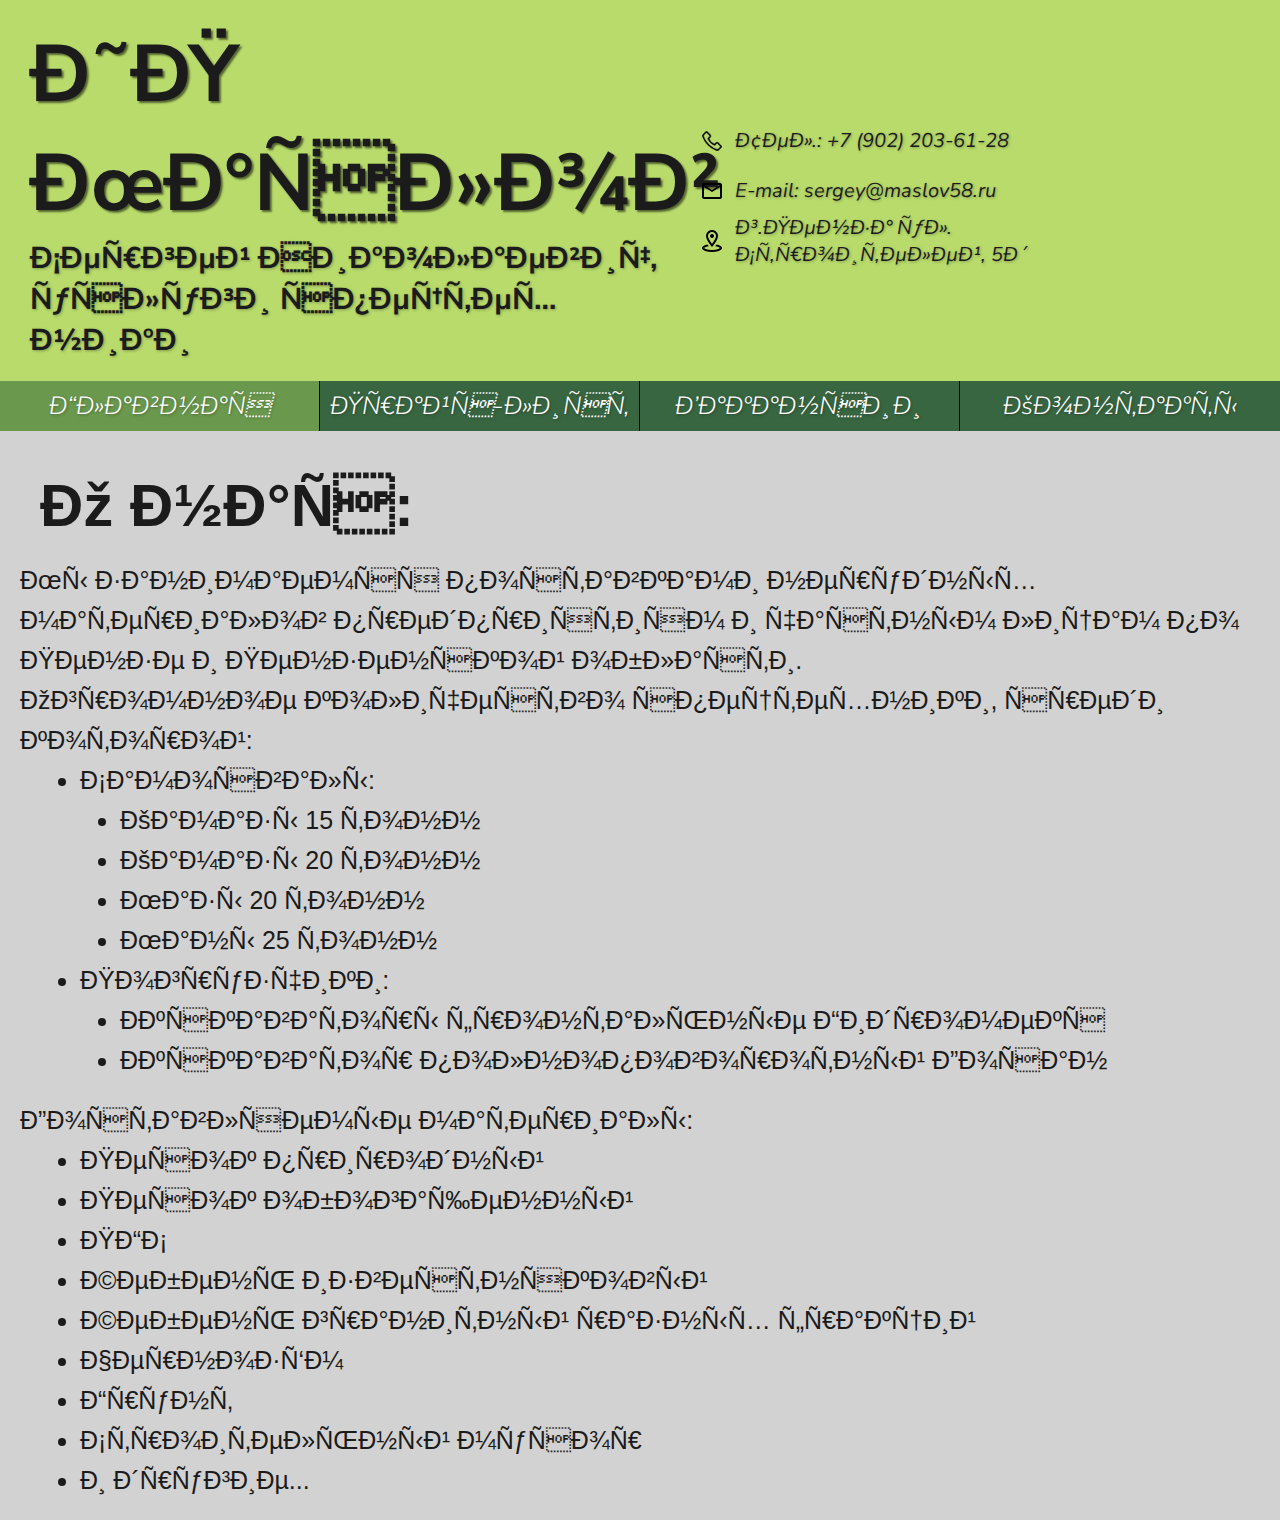
==== CorpWebSite/index.html @ a67df4dc "corp and third" ====
<!DOCTYPE html>
<html lang="ru">
  <head>
    <!-- Yandex.Metrika counter -->
    <script type="text/javascript">
      (function (m, e, t, r, i, k, a) {
        m[i] =
          m[i] ||
          function () {
            (m[i].a = m[i].a || []).push(arguments);
          };
        m[i].l = 1 * new Date();
        for (var j = 0; j < document.scripts.length; j++) {
          if (document.scripts[j].src === r) {
            return;
          }
        }
        (k = e.createElement(t)),
          (a = e.getElementsByTagName(t)[0]),
          (k.async = 1),
          (k.src = r),
          a.parentNode.insertBefore(k, a);
      })(window, document, "script", "https://mc.yandex.ru/metrika/tag.js", "ym");

      ym(92422674, "init", {
        clickmap: true,
        trackLinks: true,
        accurateTrackBounce: true,
        webvisor: true,
      });
    </script>
    <noscript
      ><div>
        <img
          src="https://mc.yandex.ru/watch/92422674"
          style="position: absolute; left: -9999px"
          alt=""
        /></div
    ></noscript>
    <!-- /Yandex.Metrika counter -->
    <link rel="icon" href="resources/icons/favicon.ico" type="image/icon" sizes="any" />
    <link
      rel="icon"
      type="image/png"
      sizes="192x192"
      href="resources/icons/favicon192.png"
    />
    <link href="resources/styles/style.css" rel="stylesheet" type="text/css" />
    <meta charset="utf-8" />
    <title>ИП Маслов</title>
  </head>

  <body>
    <header>
      <div class="contacts">
        <h1>
          <span class="title">ИП Маслов</span>
          <span class="subcontact">Сергей Николаевич, услуги спецтехники</span>
        </h1>
        <address>
          <a href="tel:+79022036128" id="t-phone">Тел.: +7 (902) 203-61-28</a>
          <a href="mailto:sergey@maslov58.ru" id="t-email">E-mail: sergey@maslov58.ru</a>
          <a href="https://yandex.ru/maps/-/CCUCBLbbGA" id="t-marker"
            >г.Пенза ул. Строителей, 5д</a
          >
        </address>
      </div>
      <nav>
        <ul>
          <li><a href="#" onClick="scroll(0,0); return false" id="active">Главная</a></li>
          <li><a href="services/index.html">Прайс-лист</a></li>
          <li><a href="vacansies/index.html">Вакансии</a></li>
          <li><a href="contacts/index.html">Контакты</a></li>
        </ul>
      </nav>
    </header>

    <main>
      <h1>О нас:</h1>
      <p>
        Мы занимаемся поставками нерудных материалов предприятиям и частным лицам по Пензе
        и Пензенской области.
      </p>
      <p>Огромное количество спецтехники, среди которой:</p>
      <ul>
        <li>
          Самосвалы:
          <ul>
            <li>Камазы 15 тонн</li>
            <li>Камазы 20 тонн</li>
            <li>Мазы 20 тонн</li>
            <li>Маны 25 тонн</li>
          </ul>
        </li>
        <li>
          Погрузчики:
          <ul>
            <li>Экскаваторы фронтальные Гидромекс</li>
            <li>Экскаватор полноповоротный Досан</li>
          </ul>
        </li>
      </ul>
      <p>Доставляемые материалы:</p>
      <ul>
        <li>Песок природный</li>
        <li>Песок обогащенный</li>
        <li>ПГС</li>
        <li>Щебень известняковый</li>
        <li>Щебень гранитный разных фракций</li>
        <li>Чернозём</li>
        <li>Грунт</li>
        <li>Строительный мусор</li>
        <li>и другие...</li>
      </ul>
    </main>
    <footer></footer>
  </body>
  <script src="scripts/script.js"></script>
</html>
---- CorpWebSite/resources/styles/style.css ----
@import url('https://fonts.googleapis.com/css2?family=Nunito+Sans:ital,wght@0,700;1,300;1,400&&family=Open+Sans&display=swap');

html {
  font-size: 10px;
  font-family: 'Montserrat', sans-serif;
  /* background: radial-gradient(#ffffff, #d2d2d2); */
  background-color: #d2d2d2;
  color: rgb(27, 27, 27);
}

body {
  margin: 0;
}

header {
  background-color: #b9db6b;
  text-shadow: 1px 1px 3px rgba(0, 0, 0, 0.295);
  margin: 0;
}

header a {
  color: inherit;
  text-decoration: none;
}

header a:hover {
  text-decoration: underline;
}

header .contacts {
  display: flex;
  align-items: center;
  justify-content: space-between;
}

header h1 {
  font-size: 8rem;
  margin: 0;
  padding: 2rem 3rem;
  font-family: 'Nunito Sans', sans-serif;
  font-weight: 700;
  width: 50%;
}

header h1 .title {
  text-shadow: 2px 2px 2px rgba(0, 0, 0, 0.541);
}

header h1 .subcontact {
  display: block;
  font-size: 3rem;
}

header address {
  margin: 0 10rem 0 0;
  font-size: 2rem;
  display: flex;
  flex-direction: column;
  font-family: 'Nunito Sans', sans-serif;
  font-weight: 400;
  font-style: italic;
}

header address a {
  display: flex;
  flex-direction: column;
  justify-content: center;
  height: 5rem;
  padding-left: 3.5rem;
  background-repeat: no-repeat;
  background-size: 2.4rem;
  background-position: left center;
}

header address a#t-phone {
  background-image: url("../icons/phone.png");
}

header address a#t-email {
  background-image: url("../icons/mail.png");
}

header address a#t-marker {
  background-image: url("../icons/marker.png");
}

.header_hidden_ {
  transform: translateY(-100%);
}

nav {
  display: block;
  transition: transform 1s;
  -webkit-transition: transform 1s;
  /* position: sticky; */
  /* top: 0; */
  font-size: 2.5rem;
  /* margin: 0 0 1rem 0; */
  margin: 0;
  font-family: 'Nunito Sans', sans-serif;
  font-weight: 300;
  font-style: italic;
}

nav ul {
  padding: 0;
  margin: 0;
  list-style-type: none;
  display: inline-block;
  width: 100%;
  font-size: 0;
}

nav li {
  margin: 0;
  font-size: 2.5rem;
  display: inline-block;
  text-align: center;
  width: calc(25% - 1px);
  border-right: 1px solid #000;
}

nav li:last-child {
  width: 25%;
  border: 0;
}

/*     Активная вкдадка*/
nav a#active {
  background: #6A994E;
  color: white;
}

nav a {
  margin: 0;
  outline: none;
  display: inline-block;
  line-height: 2;
  width: 100%;
  text-decoration: none;
}

nav a:last-child {
  border: 0;
}

nav a:link,
nav a:visited,
nav a:focus {
  background: #386641;
  color: rgb(255, 255, 255);
}

/* /------- Конец основного верхнего блока*/


.form_map {
  width: 100%;
  display: flex;
  flex-direction: row;
  justify-content: space-around;
  align-items: stretch;
}

.form_map .map {
  border: 2px solid rgba(0, 0, 0, 0.4);
  border: 2px solid rgba(38, 66, 41, 0.6);
  border-radius: 2rem;
  -webkit-border-radius: 2rem;
  -moz-border-radius: 2rem;
  -ms-border-radius: 2rem;
  -o-border-radius: 2rem;
  width: 40%;
}

.form_map iframe {
  border: none;
  border-radius: 2rem;
  -webkit-border-radius: 2rem;
  -moz-border-radius: 2rem;
  -ms-border-radius: 2rem;
  -o-border-radius: 2rem;
  width: 100%;
  height: 100%;
}

.form {
  width: calc(40% - 6rem);
  padding: 1rem 3rem;
  border: 2px solid rgba(0, 0, 0, 0.4);
  border: 2px solid rgba(38, 66, 41, 0.6);
  border-radius: 2rem;
  -webkit-border-radius: 2rem;
  -moz-border-radius: 2rem;
  -ms-border-radius: 2rem;
  -o-border-radius: 2rem;
}

.form form {
  display: flex;
  flex-direction: column;
  align-items: center;
  justify-content: space-around;
}

.form form h1 {
  font-family: 'Nunito Sans', sans-serif;
  font-size: 4rem;
}

.form form label {
  font-family: 'Nunito Sans', sans-serif;
  font-size: 3rem;
  margin-bottom: 0.5rem;
  align-self: flex-start;
}

.warning_name {
  font-size: 2rem;
  align-self: flex-start;
  margin: 1rem;
  font-family: 'Nunito Sans', sans-serif;
}

.hid {
  text-decoration: underline red;
}

.suc {
  align-self: center;
  font-size: 3rem;
}

.form form input,
.form form textarea {
  font-family: 'Open Sans', sans-serif;
  font-size: 2rem;
  padding: 0.5rem 1rem;
  width: 100%;
  margin-bottom: 2rem;
  border: 2px solid rgba(0, 0, 0, 0.3);
  border-radius: 1rem;
  -webkit-border-radius: 1rem;
  -moz-border-radius: 1rem;
  -ms-border-radius: 1rem;
  -o-border-radius: 1rem;
}

.form form textarea {
  resize: none;
  scrollbar-width: none;
  height: 15rem;
}

.form form input[type=submit] {
  line-height: 2;
  font-size: 3rem;
  padding: 0rem 1rem;
  border: none;
  background-color: #386641;
  color: white;
  border-radius: 1rem;
  -webkit-border-radius: 1rem;
  -moz-border-radius: 1rem;
  -ms-border-radius: 1rem;
  -o-border-radius: 1rem;
}

.form form input[type=submit]:active {
  background-color: #1C3321;
  box-shadow: -5px -5px 2px #000;
  margin-top: 5px;
  transform: translate(0, 0.25rem);
  -webkit-transform: translate(0, 0.25rem);
  -moz-transform: translate(0, 0.25rem);
  -ms-transform: translate(0, 0.25rem);
  -o-transform: translate(0, 0.25rem);
}

@media screen and (orientation:portrait) {

  .fm_outer {
    display: flex;
    justify-content: center;
  }

  .form_map {
    flex-direction: column;
    width: 90%;
    justify-content: stretch;
  }

  .form_map .map,
  .form_map .form {
    box-sizing: border-box;
    width: 100%;
    margin: 3rem 0;
  }

  .form_map .map {
    order: 2;
    height: 35vh;
  }

  .form_map .form {
    order: 1;
  }

  .form form input,
  .form form textarea,
  .form form label,
  .form form input[type=submit] {
    font-size: 3rem;
  }

  #warning_name {
    font-size: 2rem;
  }

  .form form input[type=submit] {
    margin: 2rem;
    padding: 0 2rem;
  }
}

main {
  font-size: 2.5rem;
  padding: 0;
  display: block;
  /* margin-top: 4rem; */
  margin: 2rem;
}

main h1 {
  display: inline-block;
  margin: 1rem;
  padding: 1rem;
  font-size: 6rem;
  padding-top: 1rem;
}

main p {
  line-height: 1.6;
  margin: 0;
}

main>ul {
  margin: 0 0 2rem 6rem;
  padding: 0;
}

main ul {
  list-style-type: disc;
  /* list-style-position: inside; */
}

main li {
  line-height: 1.6;
}

footer {
  margin-top: 1rem;
}
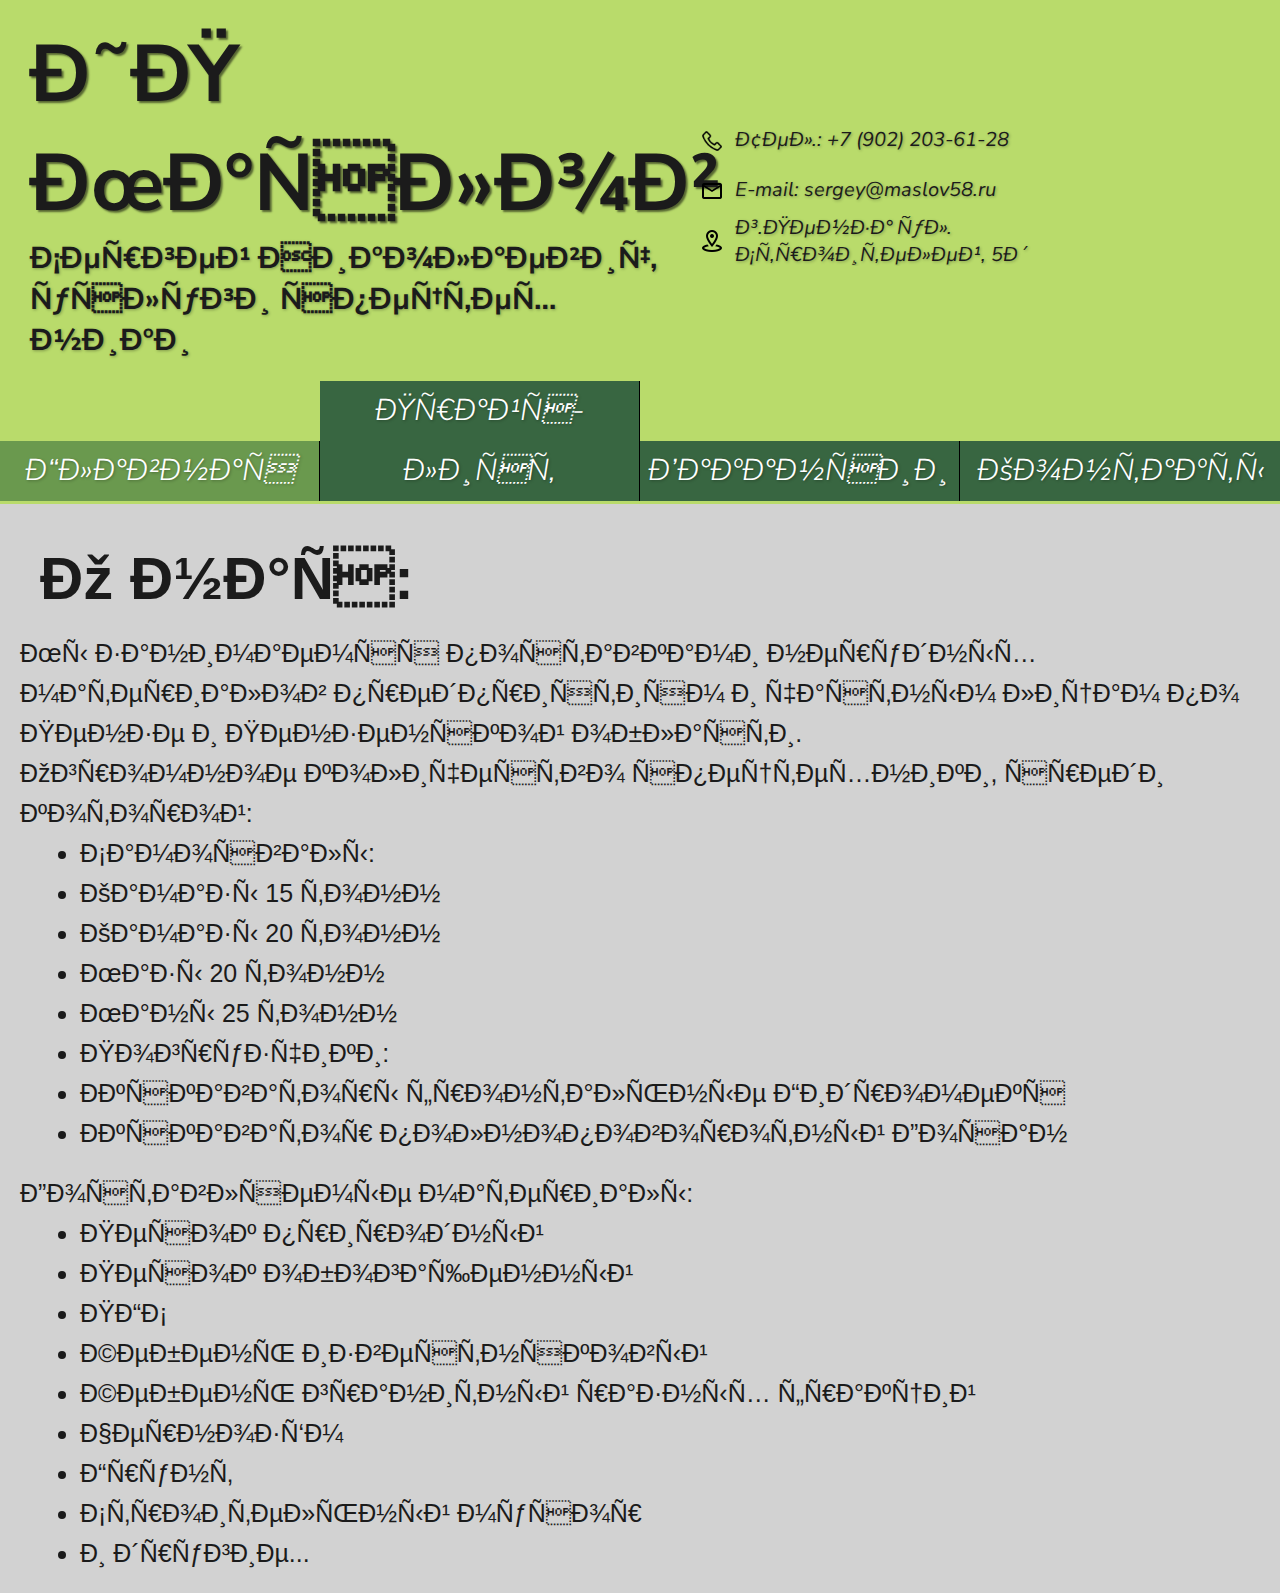
==== commit 854c7aa4: "a littl for corp" ====
--- a/CorpWebSite/index.html
+++ b/CorpWebSite/index.html
@@ -53,24 +53,40 @@
   <body>
     <header>
       <div class="contacts">
-        <h1>
-          <span class="title">ИП Маслов</span>
-          <span class="subcontact">Сергей Николаевич, услуги спецтехники</span>
-        </h1>
+        <a href="#" onClick="scroll(0,0); return false" id="active">
+          <h1>
+            <span class="title">ИП Маслов</span>
+            <span class="subcontact">Сергей Николаевич, услуги спецтехники</span>
+          </h1>
+        </a>
         <address>
-          <a href="tel:+79022036128" id="t-phone">Тел.: +7 (902) 203-61-28</a>
-          <a href="mailto:sergey@maslov58.ru" id="t-email">E-mail: sergey@maslov58.ru</a>
-          <a href="https://yandex.ru/maps/-/CCUCBLbbGA" id="t-marker"
+          <a href="tel:+79022036128" id="t-phone" target="_blank"
+            >Тел.: +7 (902) 203-61-28</a
+          >
+          <a href="mailto:sergey@maslov58.ru" id="t-email" target="_blank"
+            >E-mail: sergey@maslov58.ru</a
+          >
+          <a href="https://yandex.ru/maps/-/CCUCBLbbGA" id="t-marker" target="_blank"
             >г.Пенза ул. Строителей, 5д</a
           >
         </address>
       </div>
       <nav>
         <ul>
-          <li><a href="#" onClick="scroll(0,0); return false" id="active">Главная</a></li>
-          <li><a href="services/index.html">Прайс-лист</a></li>
-          <li><a href="vacansies/index.html">Вакансии</a></li>
-          <li><a href="contacts/index.html">Контакты</a></li>
+          <li>
+            <a href="#" onClick="scroll(0,0); return false" id="active"
+              ><span>Главная</span></a
+            >
+          </li>
+          <li>
+            <a href="services/index.html"><span>Прайс-лист</span></a>
+          </li>
+          <li>
+            <a href="vacansies/index.html"><span>Вакансии</span></a>
+          </li>
+          <li>
+            <a href="contacts/index.html"><span>Контакты</span></a>
+          </li>
         </ul>
       </nav>
     </header>
@@ -115,5 +131,6 @@
     </main>
     <footer></footer>
   </body>
-  <script src="scripts/script.js"></script>
+  <script defer src="resources/scripts/jquery-3.6.3.min.js"></script>
+  <script src="resources/scripts/script.js"></script>
 </html>
--- a/CorpWebSite/resources/styles/style.css
+++ b/CorpWebSite/resources/styles/style.css
@@ -3,28 +3,27 @@
 html {
   font-size: 10px;
   font-family: 'Montserrat', sans-serif;
-  /* background: radial-gradient(#ffffff, #d2d2d2); */
   background-color: #d2d2d2;
   color: rgb(27, 27, 27);
-}
-
-body {
+  cursor: default;
+}
+
+* {
   margin: 0;
-}
+  padding: 0;
+}
+
+a {
+  color: inherit;
+  text-decoration: none;
+}
+
+/*############################################################################-----------header-----------*/
 
 header {
   background-color: #b9db6b;
   text-shadow: 1px 1px 3px rgba(0, 0, 0, 0.295);
-  margin: 0;
-}
-
-header a {
-  color: inherit;
-  text-decoration: none;
-}
-
-header a:hover {
-  text-decoration: underline;
+  cursor: default;
 }
 
 header .contacts {
@@ -33,26 +32,29 @@
   justify-content: space-between;
 }
 
-header h1 {
+header .contacts>a {
   font-size: 8rem;
-  margin: 0;
   padding: 2rem 3rem;
   font-family: 'Nunito Sans', sans-serif;
   font-weight: 700;
   width: 50%;
 }
 
-header h1 .title {
+header .contacts>a * {
+  all: unset;
+}
+
+header .contacts h1 .title {
   text-shadow: 2px 2px 2px rgba(0, 0, 0, 0.541);
 }
 
-header h1 .subcontact {
+header .contacts h1 .subcontact {
   display: block;
   font-size: 3rem;
 }
 
 header address {
-  margin: 0 10rem 0 0;
+  margin-right: 10rem;
   font-size: 2rem;
   display: flex;
   flex-direction: column;
@@ -70,6 +72,26 @@
   background-repeat: no-repeat;
   background-size: 2.4rem;
   background-position: left center;
+  position: relative;
+  overflow: hidden;
+}
+
+header address a::after {
+  content: '';
+  bottom: 0;
+  left: 0;
+  width: 100%;
+  height: 0.2rem;
+  background-color: #172b1b;
+  opacity: 0;
+  transition: opacity 300ms, transform 300ms;
+  transform: translate3d(-100%, 0, 0);
+}
+
+header address a:hover::after,
+header address a:focus::after {
+  transform: translate3d(0, 0, 0);
+  opacity: 1;
 }
 
 header address a#t-phone {
@@ -84,36 +106,24 @@
   background-image: url("../icons/marker.png");
 }
 
-.header_hidden_ {
-  transform: translateY(-100%);
-}
+/*############################################################################------------nav------------*/
 
 nav {
   display: block;
-  transition: transform 1s;
-  -webkit-transition: transform 1s;
-  /* position: sticky; */
-  /* top: 0; */
-  font-size: 2.5rem;
-  /* margin: 0 0 1rem 0; */
-  margin: 0;
   font-family: 'Nunito Sans', sans-serif;
   font-weight: 300;
   font-style: italic;
+  border-bottom: 3px solid #b9db6b;
 }
 
 nav ul {
-  padding: 0;
-  margin: 0;
   list-style-type: none;
-  display: inline-block;
   width: 100%;
   font-size: 0;
 }
 
 nav li {
-  margin: 0;
-  font-size: 2.5rem;
+  font-size: 3rem;
   display: inline-block;
   text-align: center;
   width: calc(25% - 1px);
@@ -123,12 +133,6 @@
 nav li:last-child {
   width: 25%;
   border: 0;
-}
-
-/*     Активная вкдадка*/
-nav a#active {
-  background: #6A994E;
-  color: white;
 }
 
 nav a {
@@ -138,6 +142,12 @@
   line-height: 2;
   width: 100%;
   text-decoration: none;
+  color: white;
+}
+
+nav a#active {
+  background: #6A994E;
+  cursor: default;
 }
 
 nav a:last-child {
@@ -146,13 +156,20 @@
 
 nav a:link,
 nav a:visited,
-nav a:focus {
+nav a:focus,
+nav a:active {
+  text-decoration: none;
   background: #386641;
-  color: rgb(255, 255, 255);
-}
-
-/* /------- Конец основного верхнего блока*/
-
+  background: linear-gradient(currentColor 0 0) #386641 bottom /var(--d, 0) 3px no-repeat;
+  transition: background-size 0.5s;
+}
+
+nav a:hover,
+nav a#active {
+  --d: 100%;
+}
+
+/*############################################################################------------block form and map------------*/
 
 .form_map {
   width: 100%;
@@ -162,8 +179,9 @@
   align-items: stretch;
 }
 
+/*map*/
+
 .form_map .map {
-  border: 2px solid rgba(0, 0, 0, 0.4);
   border: 2px solid rgba(38, 66, 41, 0.6);
   border-radius: 2rem;
   -webkit-border-radius: 2rem;
@@ -184,10 +202,11 @@
   height: 100%;
 }
 
+/*form*/
+
 .form {
   width: calc(40% - 6rem);
   padding: 1rem 3rem;
-  border: 2px solid rgba(0, 0, 0, 0.4);
   border: 2px solid rgba(38, 66, 41, 0.6);
   border-radius: 2rem;
   -webkit-border-radius: 2rem;
@@ -216,14 +235,15 @@
 }
 
 .warning_name {
-  font-size: 2rem;
   align-self: flex-start;
   margin: 1rem;
   font-family: 'Nunito Sans', sans-serif;
+  font-size: 2rem;
 }
 
 .hid {
   text-decoration: underline red;
+  text-underline-position: under;
 }
 
 .suc {
@@ -253,28 +273,30 @@
 }
 
 .form form input[type=submit] {
+  cursor: pointer;
   line-height: 2;
   font-size: 3rem;
   padding: 0rem 1rem;
-  border: none;
-  background-color: #386641;
   color: white;
+  border: 2px solid rgba(38, 66, 41, 0.6);
   border-radius: 1rem;
   -webkit-border-radius: 1rem;
   -moz-border-radius: 1rem;
   -ms-border-radius: 1rem;
   -o-border-radius: 1rem;
-}
-
-.form form input[type=submit]:active {
-  background-color: #1C3321;
-  box-shadow: -5px -5px 2px #000;
-  margin-top: 5px;
-  transform: translate(0, 0.25rem);
-  -webkit-transform: translate(0, 0.25rem);
-  -moz-transform: translate(0, 0.25rem);
-  -ms-transform: translate(0, 0.25rem);
-  -o-transform: translate(0, 0.25rem);
+  background: linear-gradient(white, white), #386641;
+  background-repeat: no-repeat, repeat;
+  background-size: 0% 3px, 100% 100%;
+  background-position: 50% 100%, center center;
+  transition: background-size .5s ease;
+  -webkit-transition: background-size .5s ease;
+  -moz-transition: background-size .5s ease;
+  -ms-transition: background-size .5s ease;
+  -o-transition: background-size .5s ease;
+}
+
+.form form input[type=submit]:hover {
+  background-size: 100% 3px, 100% 100%;
 }
 
 @media screen and (orientation:portrait) {
@@ -323,11 +345,11 @@
   }
 }
 
+/*############################################################################-----------main----------*/
+
 main {
   font-size: 2.5rem;
-  padding: 0;
   display: block;
-  /* margin-top: 4rem; */
   margin: 2rem;
 }
 
@@ -339,24 +361,24 @@
   padding-top: 1rem;
 }
 
-main p {
+main p,
+main li {
   line-height: 1.6;
-  margin: 0;
 }
 
 main>ul {
   margin: 0 0 2rem 6rem;
-  padding: 0;
+}
+
+main ul>ul {
+  margin-left: 2rem;
 }
 
 main ul {
   list-style-type: disc;
-  /* list-style-position: inside; */
-}
-
-main li {
-  line-height: 1.6;
-}
+}
+
+/*############################################################################---------footer------------*/
 
 footer {
   margin-top: 1rem;
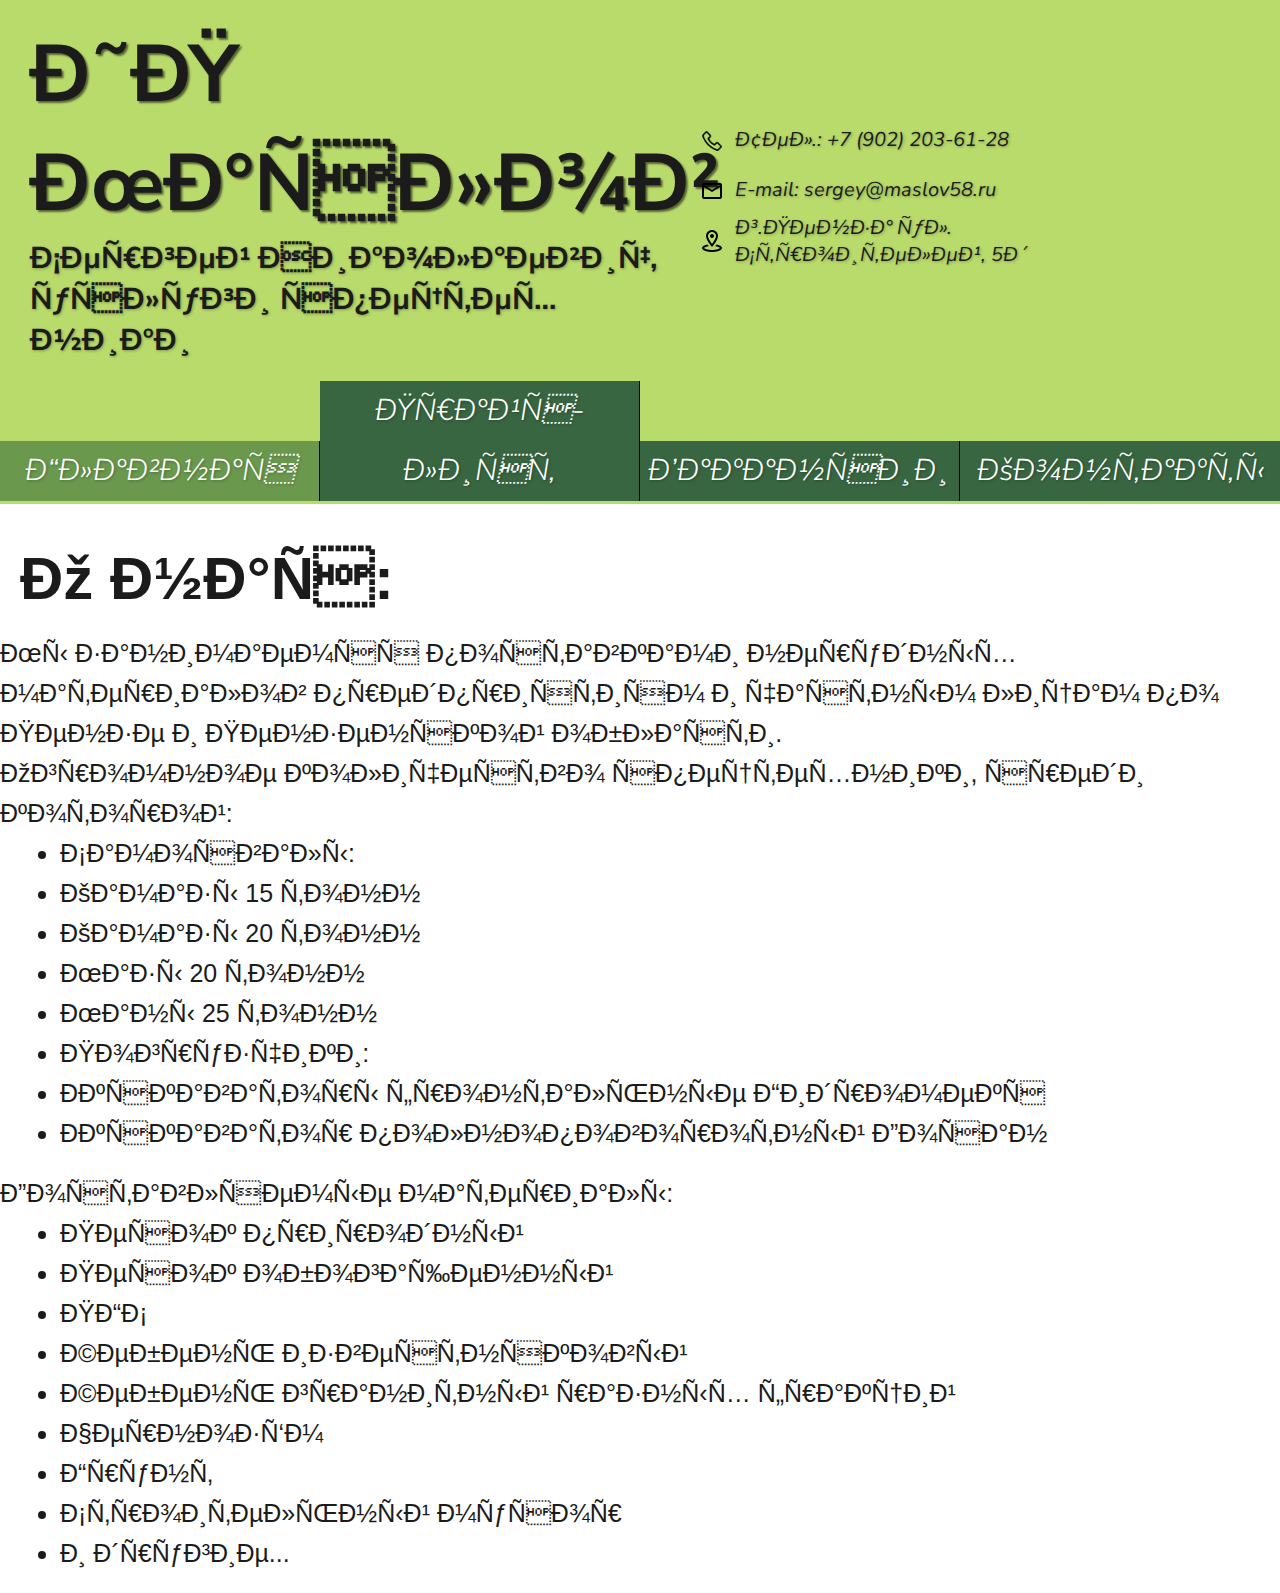
==== commit 6a43009c: "corp for seo" ====
--- a/CorpWebSite/index.html
+++ b/CorpWebSite/index.html
@@ -38,16 +38,14 @@
         /></div
     ></noscript>
     <!-- /Yandex.Metrika counter -->
-    <link rel="icon" href="resources/icons/favicon.ico" type="image/icon" sizes="any" />
-    <link
-      rel="icon"
-      type="image/png"
-      sizes="192x192"
-      href="resources/icons/favicon192.png"
-    />
+    <link rel="icon" href="resources/icons/favicon.ico" type="image/x-icon" />
     <link href="resources/styles/style.css" rel="stylesheet" type="text/css" />
     <meta charset="utf-8" />
     <title>ИП Маслов</title>
+    <meta
+      name="description"
+      content="ИП Маслов. Мы уже более 20 лет занимаемся поставками нерудных материалов предприятиям и частным лицам по Пензе и Пензенской области. 🚚"
+    />
   </head>
 
   <body>
--- a/CorpWebSite/resources/styles/style.css
+++ b/CorpWebSite/resources/styles/style.css
@@ -4,6 +4,7 @@
   font-size: 10px;
   font-family: 'Montserrat', sans-serif;
   background-color: #d2d2d2;
+  background-color: white;
   color: rgb(27, 27, 27);
   cursor: default;
 }
@@ -205,6 +206,7 @@
 /*form*/
 
 .form {
+  background-color: #ebebeb;
   width: calc(40% - 6rem);
   padding: 1rem 3rem;
   border: 2px solid rgba(38, 66, 41, 0.6);
@@ -350,7 +352,8 @@
 main {
   font-size: 2.5rem;
   display: block;
-  margin: 2rem;
+  margin: 2rem auto;
+  max-width: 150rem;
 }
 
 main h1 {
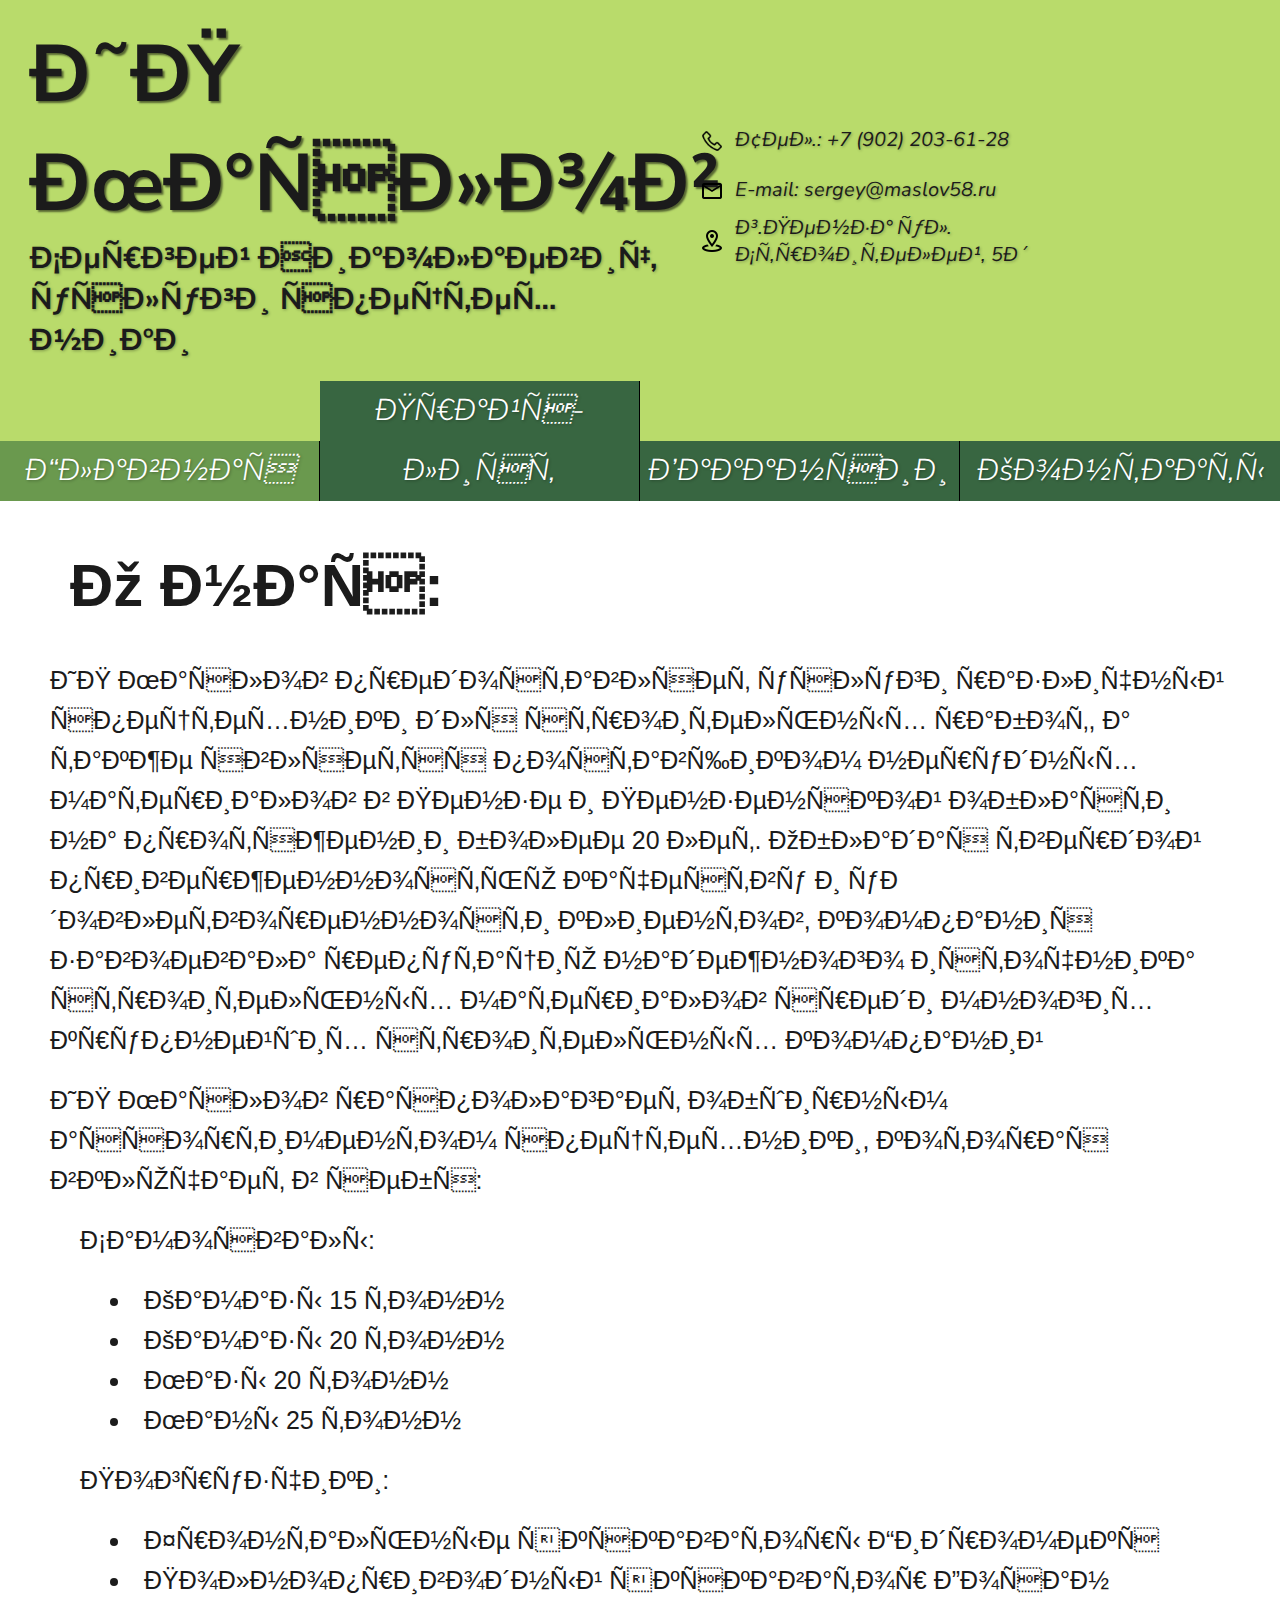
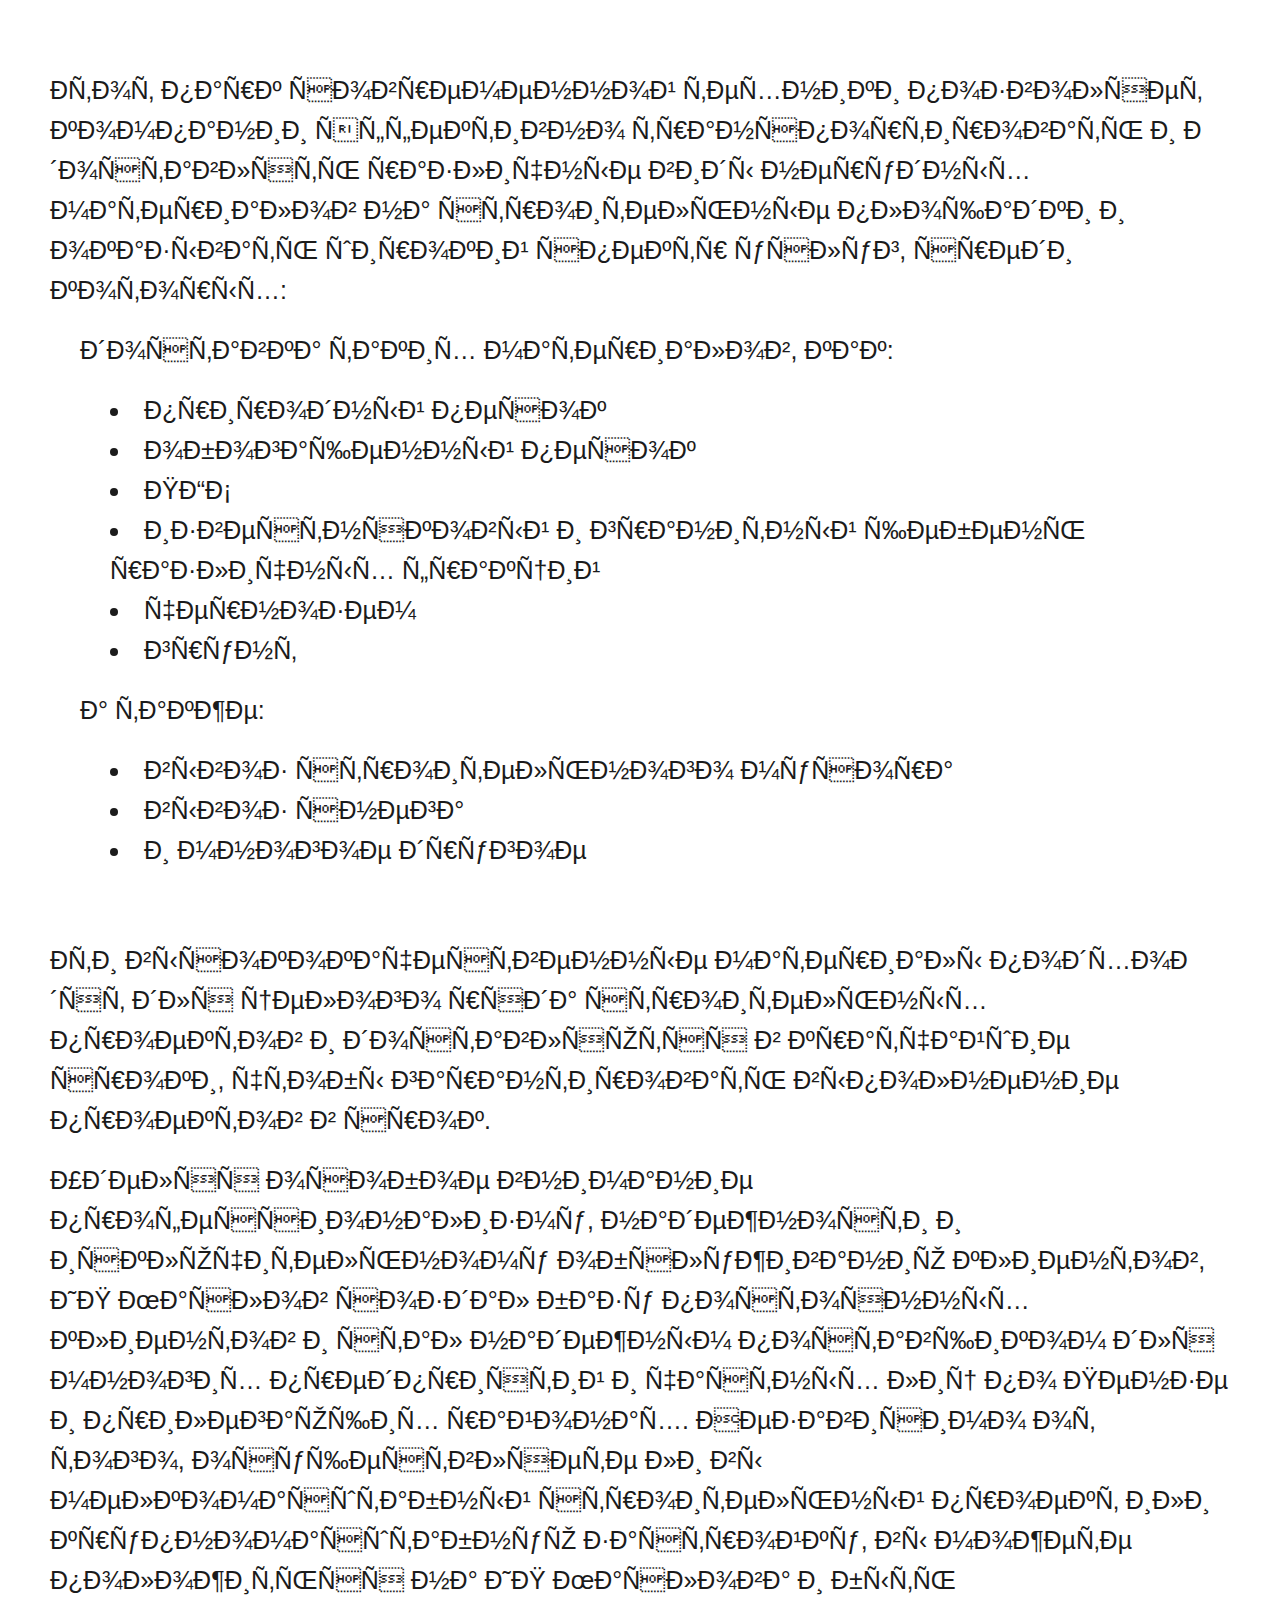
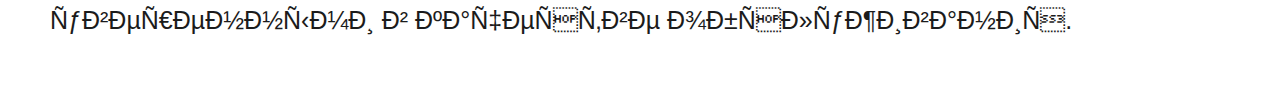
==== commit ccddfca8: "1" ====
--- a/CorpWebSite/index.html
+++ b/CorpWebSite/index.html
@@ -90,42 +90,92 @@
     </header>
 
     <main>
-      <h1>О нас:</h1>
-      <p>
-        Мы занимаемся поставками нерудных материалов предприятиям и частным лицам по Пензе
-        и Пензенской области.
-      </p>
-      <p>Огромное количество спецтехники, среди которой:</p>
-      <ul>
-        <li>
-          Самосвалы:
+      <div class="first-section">
+        <section>
+          <h1>О нас:</h1>
+          <p>
+            ИП Маслов предоставляет услуги различный спецтехники для строительных работ, а
+            также является поставщиком нерудных материалов в Пензе и Пензенской области на
+            протяжении более 20 лет. Обладая твердой приверженностью качеству и
+            удовлетворенности клиентов, компания завоевала репутацию надежного источника
+            строительных материалов среди многих крупнейших строительных компаний
+          </p>
+          <p>
+            ИП Маслов располагает обширным ассортиментом спецтехники, которая включает в
+            себя:
+          </p>
           <ul>
-            <li>Камазы 15 тонн</li>
-            <li>Камазы 20 тонн</li>
-            <li>Мазы 20 тонн</li>
-            <li>Маны 25 тонн</li>
+            <li>
+              Самосвалы:
+              <ul>
+                <li>Камазы 15 тонн</li>
+                <li>Камазы 20 тонн</li>
+                <li>Мазы 20 тонн</li>
+                <li>Маны 25 тонн</li>
+              </ul>
+            </li>
+            <li>
+              Погрузчики:
+              <ul>
+                <li>Фронтальные экскаваторы Гидромекс</li>
+                <li>Полноприводный экскаватор Досан</li>
+              </ul>
+            </li>
           </ul>
-        </li>
-        <li>
-          Погрузчики:
-          <ul>
-            <li>Экскаваторы фронтальные Гидромекс</li>
-            <li>Экскаватор полноповоротный Досан</li>
-          </ul>
-        </li>
-      </ul>
-      <p>Доставляемые материалы:</p>
-      <ul>
-        <li>Песок природный</li>
-        <li>Песок обогащенный</li>
-        <li>ПГС</li>
-        <li>Щебень известняковый</li>
-        <li>Щебень гранитный разных фракций</li>
-        <li>Чернозём</li>
-        <li>Грунт</li>
-        <li>Строительный мусор</li>
-        <li>и другие...</li>
-      </ul>
+        </section>
+        <img src="resources/images/liftloader-truck.png" hidden />
+      </div>
+      <section>
+        <p>
+          Этот парк современной техники позволяет компании эффективно транспортировать и
+          доставлять различные виды нерудных материалов на строительные площадки и
+          оказывать широкий спектр услуг, среди которых:
+        </p>
+        <ul>
+          <li>
+            доставка таких материалов, как:
+            <!-- <ul>
+              <li>природного песка</li>
+              <li>обогащенного песка</li>
+              <li>ПГС</li>
+              <li>известнякового и гранитного щебня различных фракций</li>
+              <li>чернозема</li>
+              <li>грунта</li>
+            </ul> -->
+            <ul>
+              <li>природный песок</li>
+              <li>обогащенный песок</li>
+              <li>ПГС</li>
+              <li>известняковый и гранитный щебень различных фракций</li>
+              <li>чернозем</li>
+              <li>грунт</li>
+            </ul>
+          </li>
+          <li>
+            а также:
+            <ul>
+              <li>вывоз строительного мусора</li>
+              <li>вывоз снега</li>
+              <li>и многое другое</li>
+            </ul>
+          </li>
+        </ul>
+      </section>
+      <section>
+        <p>
+          Эти высококачественные материалы подходят для целого ряда строительных проектов
+          и доставляются в кратчайшие сроки, чтобы гарантировать выполнение проектов в
+          срок.
+        </p>
+        <p>
+          Уделяя особое внимание профессионализму, надежности и исключительному
+          обслуживанию клиентов, ИП Маслов создал базу постоянных клиентов и стал надежным
+          поставщиком для многих предприятий и частных лиц по Пензе и прилегающих районах.
+          Независимо от того, осуществляете ли вы мелкомасштабный строительный проект или
+          крупномасштабную застройку, вы можете положиться на ИП Маслова и быть уверенными
+          в качестве обслуживания.
+        </p>
+      </section>
     </main>
     <footer></footer>
   </body>
--- a/CorpWebSite/resources/styles/style.css
+++ b/CorpWebSite/resources/styles/style.css
@@ -4,7 +4,7 @@
   font-size: 10px;
   font-family: 'Montserrat', sans-serif;
   background-color: #d2d2d2;
-  background-color: white;
+  background-color: rgb(255, 255, 255);
   color: rgb(27, 27, 27);
   cursor: default;
 }
@@ -114,7 +114,7 @@
   font-family: 'Nunito Sans', sans-serif;
   font-weight: 300;
   font-style: italic;
-  border-bottom: 3px solid #b9db6b;
+  /* border-bottom: 3px solid #b9db6b; */
 }
 
 nav ul {
@@ -162,6 +162,7 @@
   text-decoration: none;
   background: #386641;
   background: linear-gradient(currentColor 0 0) #386641 bottom /var(--d, 0) 3px no-repeat;
+  background: linear-gradient(0deg, #386641 25%, white 25%, white 100%) #386641 bottom /var(--d, 0) 4px no-repeat;
   transition: background-size 0.5s;
 }
 
@@ -352,16 +353,33 @@
 main {
   font-size: 2.5rem;
   display: block;
-  margin: 2rem auto;
-  max-width: 150rem;
-}
+  margin: 3rem 5rem;
+}
+
+main section {
+  max-width: 130rem;
+}
+
+/* main section:nth-child(1) {
+  max-width: 50%;
+}
+
+main .first-section {
+  display: flex;
+}
+
+main .first-section img {
+  display: block;
+  max-width: 50%;
+  width: auto;
+  height: auto;
+} */
+
 
 main h1 {
   display: inline-block;
-  margin: 1rem;
-  padding: 1rem;
+  margin: 2rem;
   font-size: 6rem;
-  padding-top: 1rem;
 }
 
 main p,
@@ -369,17 +387,26 @@
   line-height: 1.6;
 }
 
-main>ul {
-  margin: 0 0 2rem 6rem;
-}
-
-main ul>ul {
-  margin-left: 2rem;
+main p {
+  margin: 2rem 0rem;
 }
 
 main ul {
+  list-style-type: none;
+  list-style-position: inside;
+  margin-left: 3rem;
+}
+
+main ul ul {
   list-style-type: disc;
-}
+  margin: 2rem 3rem;
+}
+
+main section {
+  margin-bottom: 7rem;
+}
+
+
 
 /*############################################################################---------footer------------*/
 
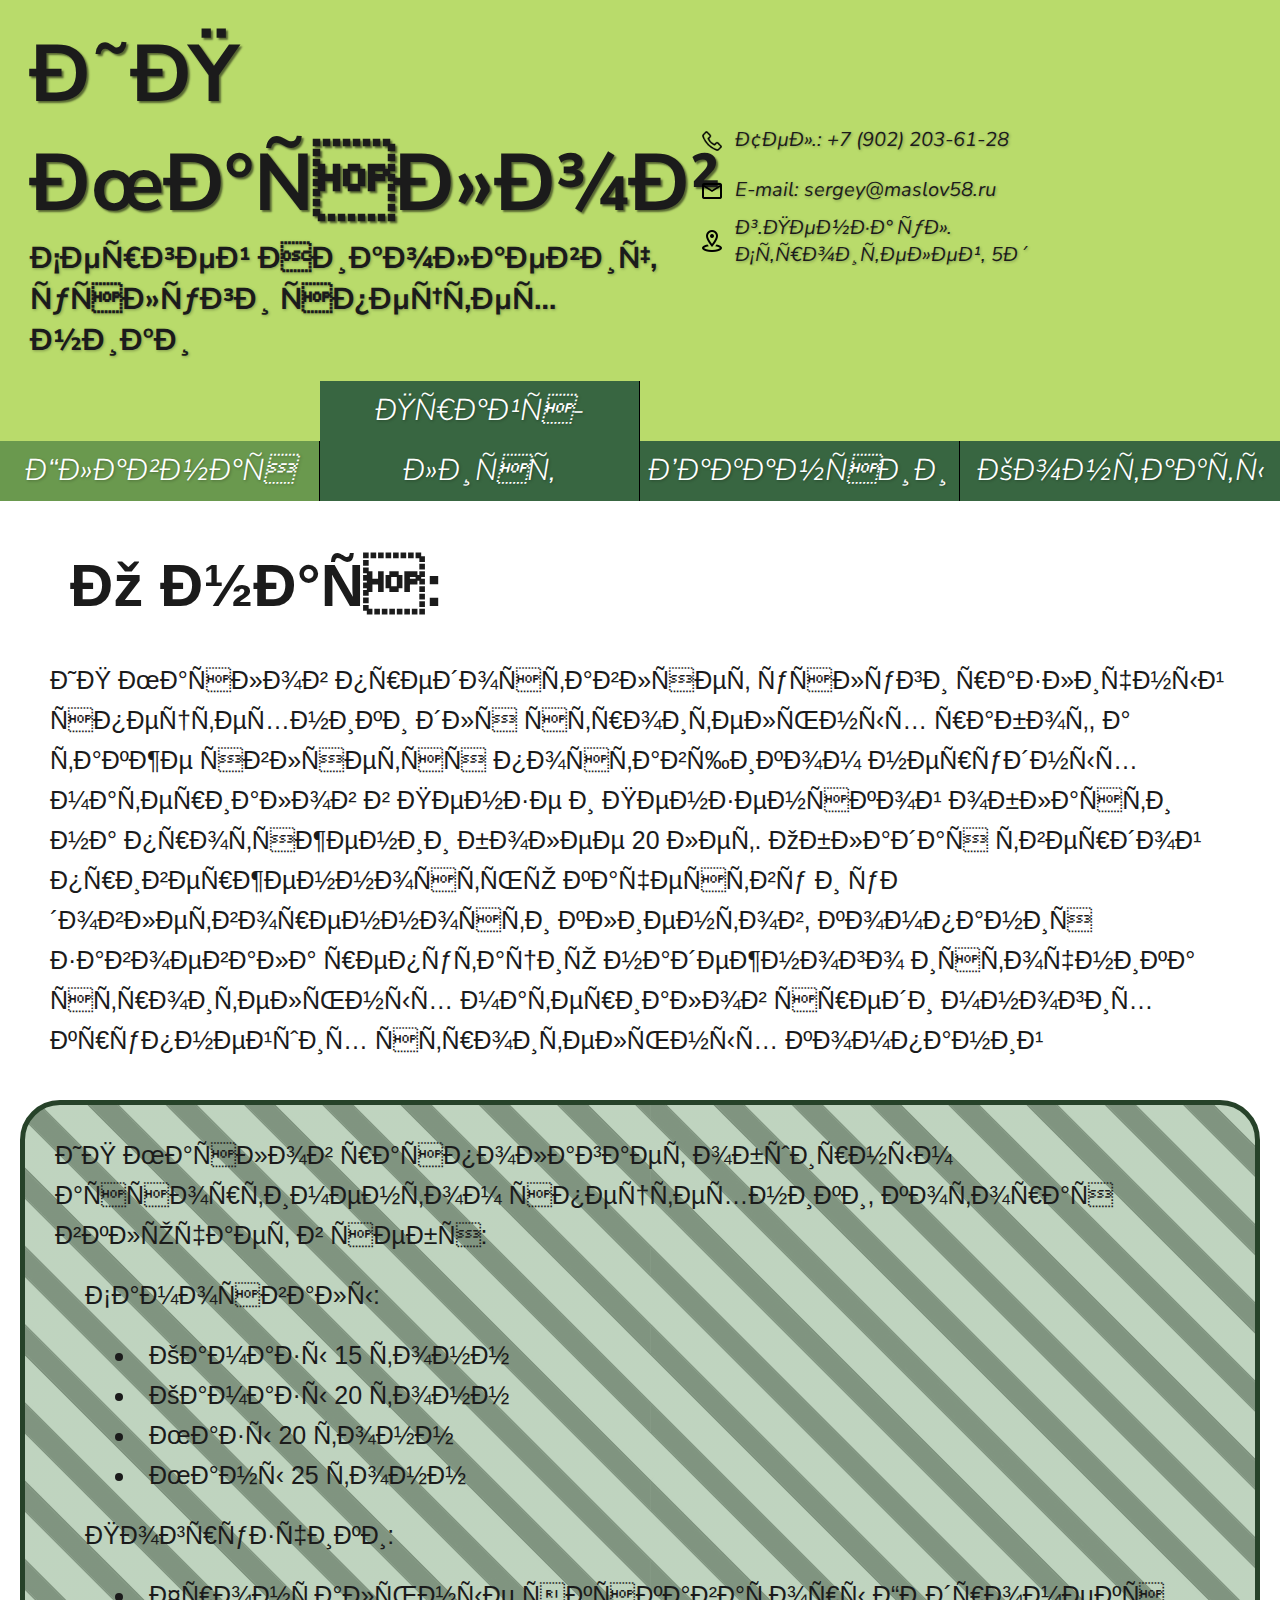
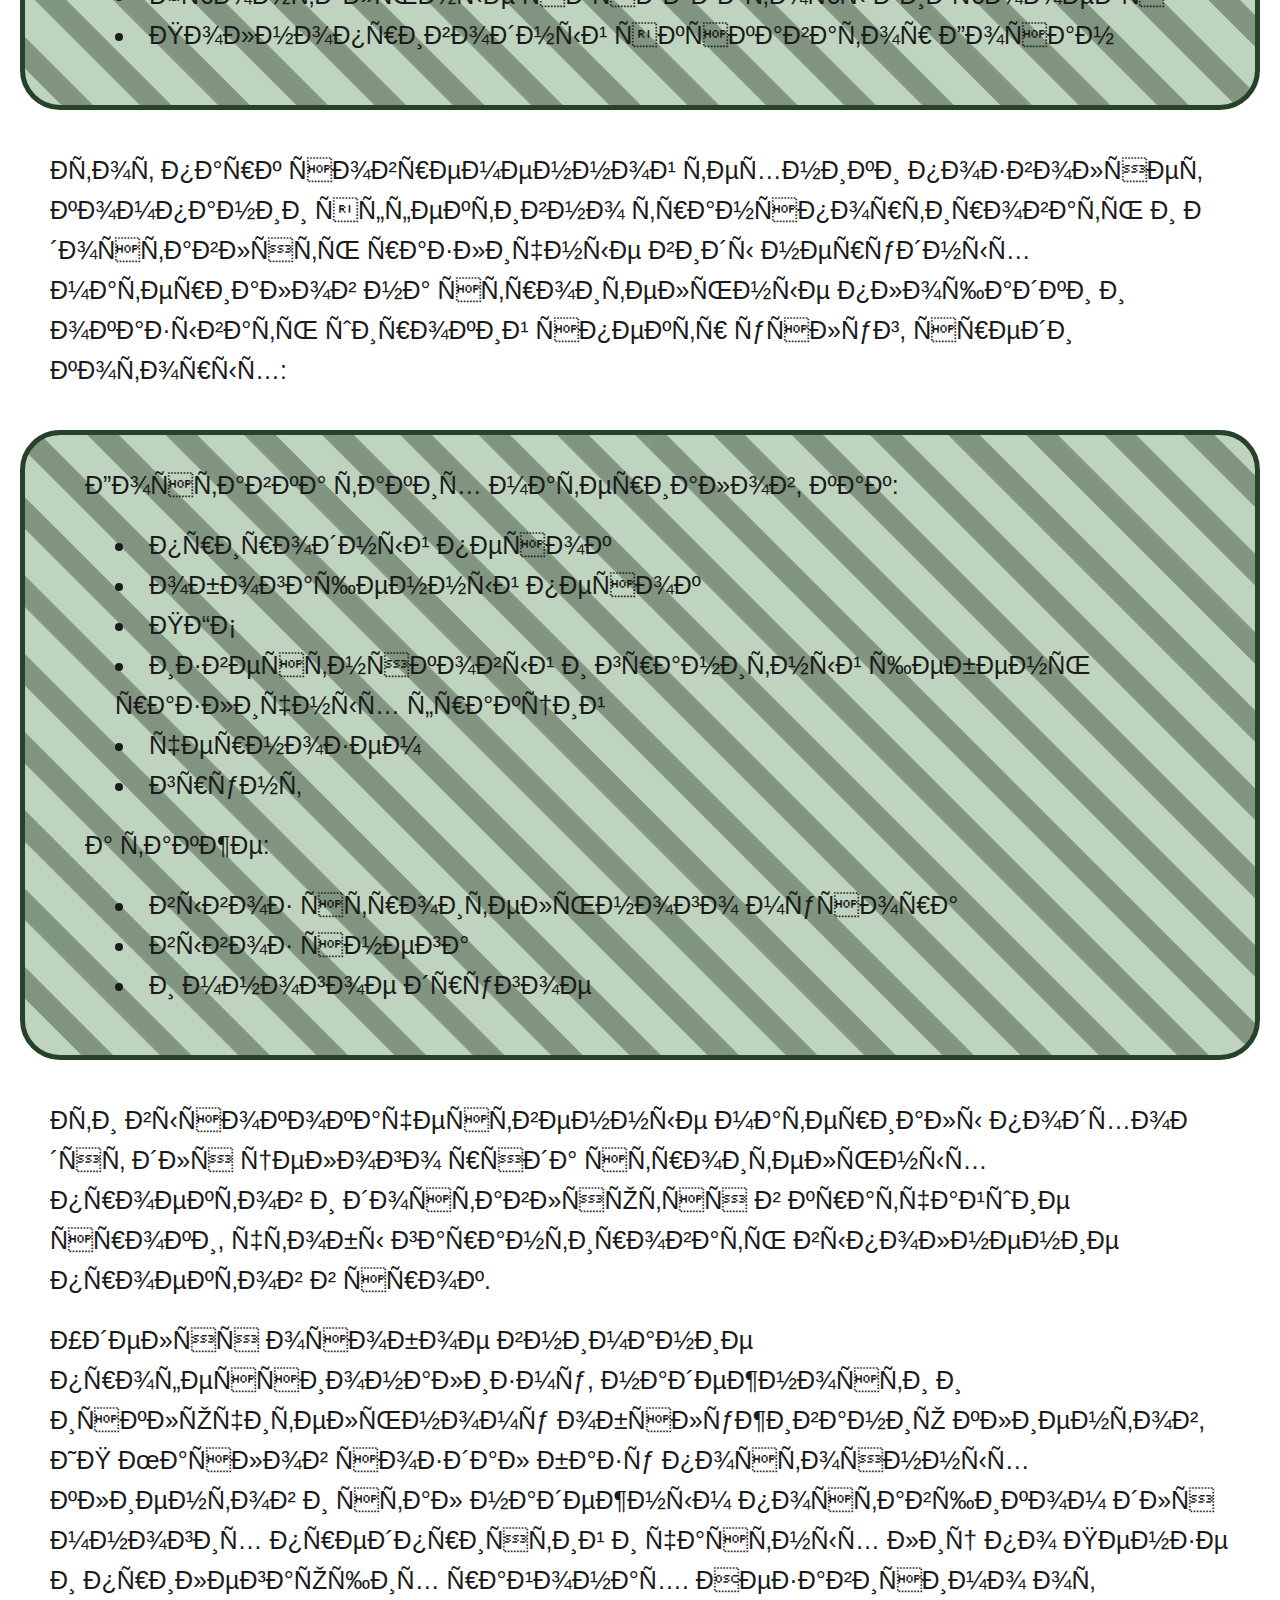
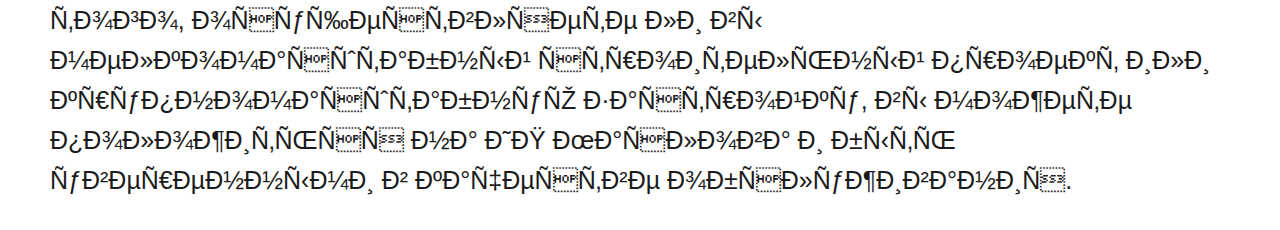
==== commit aa67d3ca: "1" ====
--- a/CorpWebSite/index.html
+++ b/CorpWebSite/index.html
@@ -41,7 +41,7 @@
     <link rel="icon" href="resources/icons/favicon.ico" type="image/x-icon" />
     <link href="resources/styles/style.css" rel="stylesheet" type="text/css" />
     <meta charset="utf-8" />
-    <title>ИП Маслов</title>
+    <title>ИП Маслов | Услуги спецтехники</title>
     <meta
       name="description"
       content="ИП Маслов. Мы уже более 20 лет занимаемся поставками нерудных материалов предприятиям и частным лицам по Пензе и Пензенской области. 🚚"
@@ -100,28 +100,30 @@
             удовлетворенности клиентов, компания завоевала репутацию надежного источника
             строительных материалов среди многих крупнейших строительных компаний
           </p>
-          <p>
-            ИП Маслов располагает обширным ассортиментом спецтехники, которая включает в
-            себя:
-          </p>
-          <ul>
-            <li>
-              Самосвалы:
-              <ul>
-                <li>Камазы 15 тонн</li>
-                <li>Камазы 20 тонн</li>
-                <li>Мазы 20 тонн</li>
-                <li>Маны 25 тонн</li>
-              </ul>
-            </li>
-            <li>
-              Погрузчики:
-              <ul>
-                <li>Фронтальные экскаваторы Гидромекс</li>
-                <li>Полноприводный экскаватор Досан</li>
-              </ul>
-            </li>
-          </ul>
+          <div class="main-box">
+            <p>
+              ИП Маслов располагает обширным ассортиментом спецтехники, которая включает в
+              себя:
+            </p>
+            <ul>
+              <li>
+                Самосвалы:
+                <ul>
+                  <li>Камазы 15 тонн</li>
+                  <li>Камазы 20 тонн</li>
+                  <li>Мазы 20 тонн</li>
+                  <li>Маны 25 тонн</li>
+                </ul>
+              </li>
+              <li>
+                Погрузчики:
+                <ul>
+                  <li>Фронтальные экскаваторы Гидромекс</li>
+                  <li>Полноприводный экскаватор Досан</li>
+                </ul>
+              </li>
+            </ul>
+          </div>
         </section>
         <img src="resources/images/liftloader-truck.png" hidden />
       </div>
@@ -131,35 +133,29 @@
           доставлять различные виды нерудных материалов на строительные площадки и
           оказывать широкий спектр услуг, среди которых:
         </p>
-        <ul>
-          <li>
-            доставка таких материалов, как:
-            <!-- <ul>
-              <li>природного песка</li>
-              <li>обогащенного песка</li>
-              <li>ПГС</li>
-              <li>известнякового и гранитного щебня различных фракций</li>
-              <li>чернозема</li>
-              <li>грунта</li>
-            </ul> -->
-            <ul>
-              <li>природный песок</li>
-              <li>обогащенный песок</li>
-              <li>ПГС</li>
-              <li>известняковый и гранитный щебень различных фракций</li>
-              <li>чернозем</li>
-              <li>грунт</li>
-            </ul>
-          </li>
-          <li>
-            а также:
-            <ul>
-              <li>вывоз строительного мусора</li>
-              <li>вывоз снега</li>
-              <li>и многое другое</li>
-            </ul>
-          </li>
-        </ul>
+        <div class="main-box">
+          <ul>
+            <li>
+              Доставка таких материалов, как:
+              <ul>
+                <li>природный песок</li>
+                <li>обогащенный песок</li>
+                <li>ПГС</li>
+                <li>известняковый и гранитный щебень различных фракций</li>
+                <li>чернозем</li>
+                <li>грунт</li>
+              </ul>
+            </li>
+            <li>
+              а также:
+              <ul>
+                <li>вывоз строительного мусора</li>
+                <li>вывоз снега</li>
+                <li>и многое другое</li>
+              </ul>
+            </li>
+          </ul>
+        </div>
       </section>
       <section>
         <p>
--- a/CorpWebSite/resources/styles/style.css
+++ b/CorpWebSite/resources/styles/style.css
@@ -356,6 +356,10 @@
   margin: 3rem 5rem;
 }
 
+.main-box {
+  background: linear-gradient(rgba(255, 255, 255, 0.502), rgba(255, 255, 255, 0.5)), linear-gradient(rgba(0, 82, 0, 0.502), rgba(0, 82, 0, 0.5)), url("../../stripes.jpg");
+}
+
 main section {
   max-width: 130rem;
 }
@@ -403,10 +407,31 @@
 }
 
 main section {
-  margin-bottom: 7rem;
-}
-
-
+  margin-bottom: 3rem;
+}
+
+.main-box {
+  margin: 4rem 0rem;
+  box-sizing: border-box;
+  position: relative;
+  width: calc(100% + 6rem);
+  left: -3rem;
+  padding: 3rem 3rem;
+  border: 5px solid rgb(38, 66, 41);
+  border-radius: 4rem;
+  -webkit-border-radius: 4rem;
+  -moz-border-radius: 4rem;
+  -ms-border-radius: 4rem;
+  -o-border-radius: 4rem;
+}
+
+.main-box>*:first-child {
+  margin-top: 0;
+}
+
+.main-box>*:last-child {
+  margin-bottom: 0;
+}
 
 /*############################################################################---------footer------------*/
 
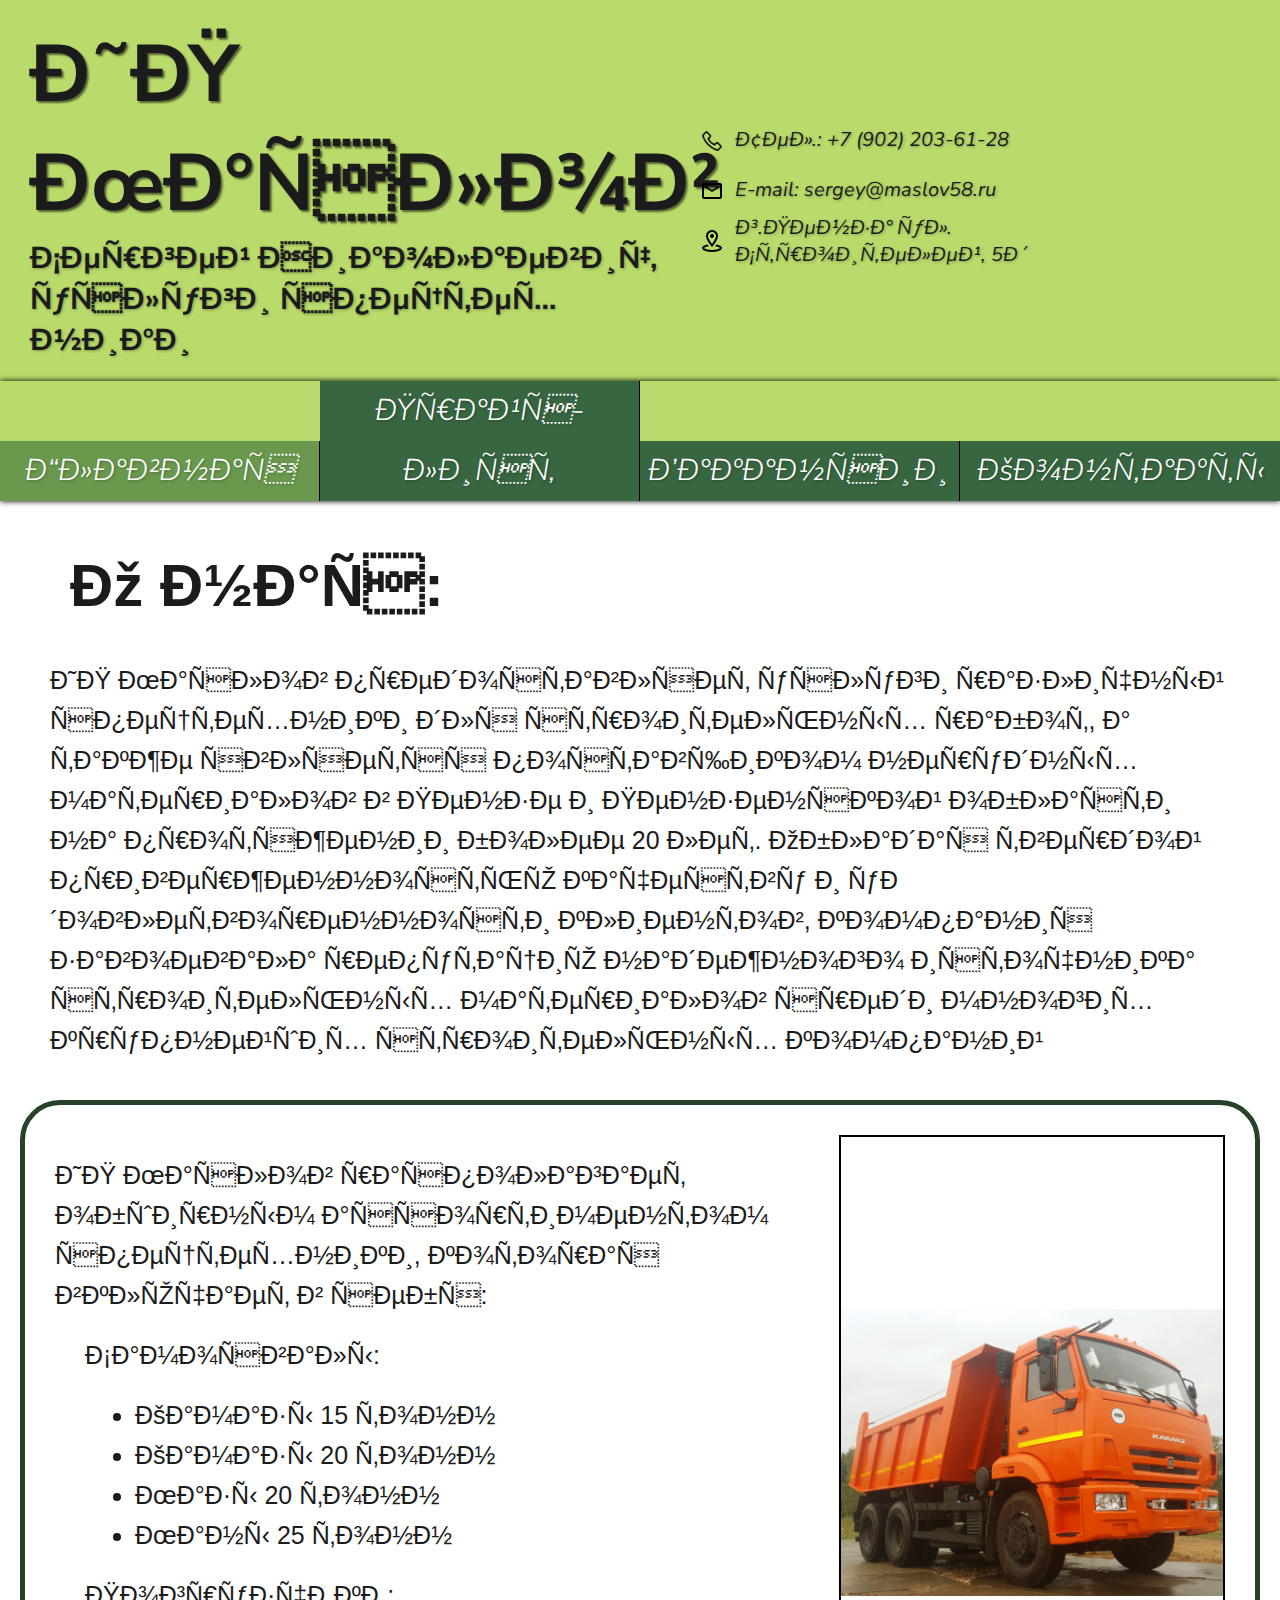
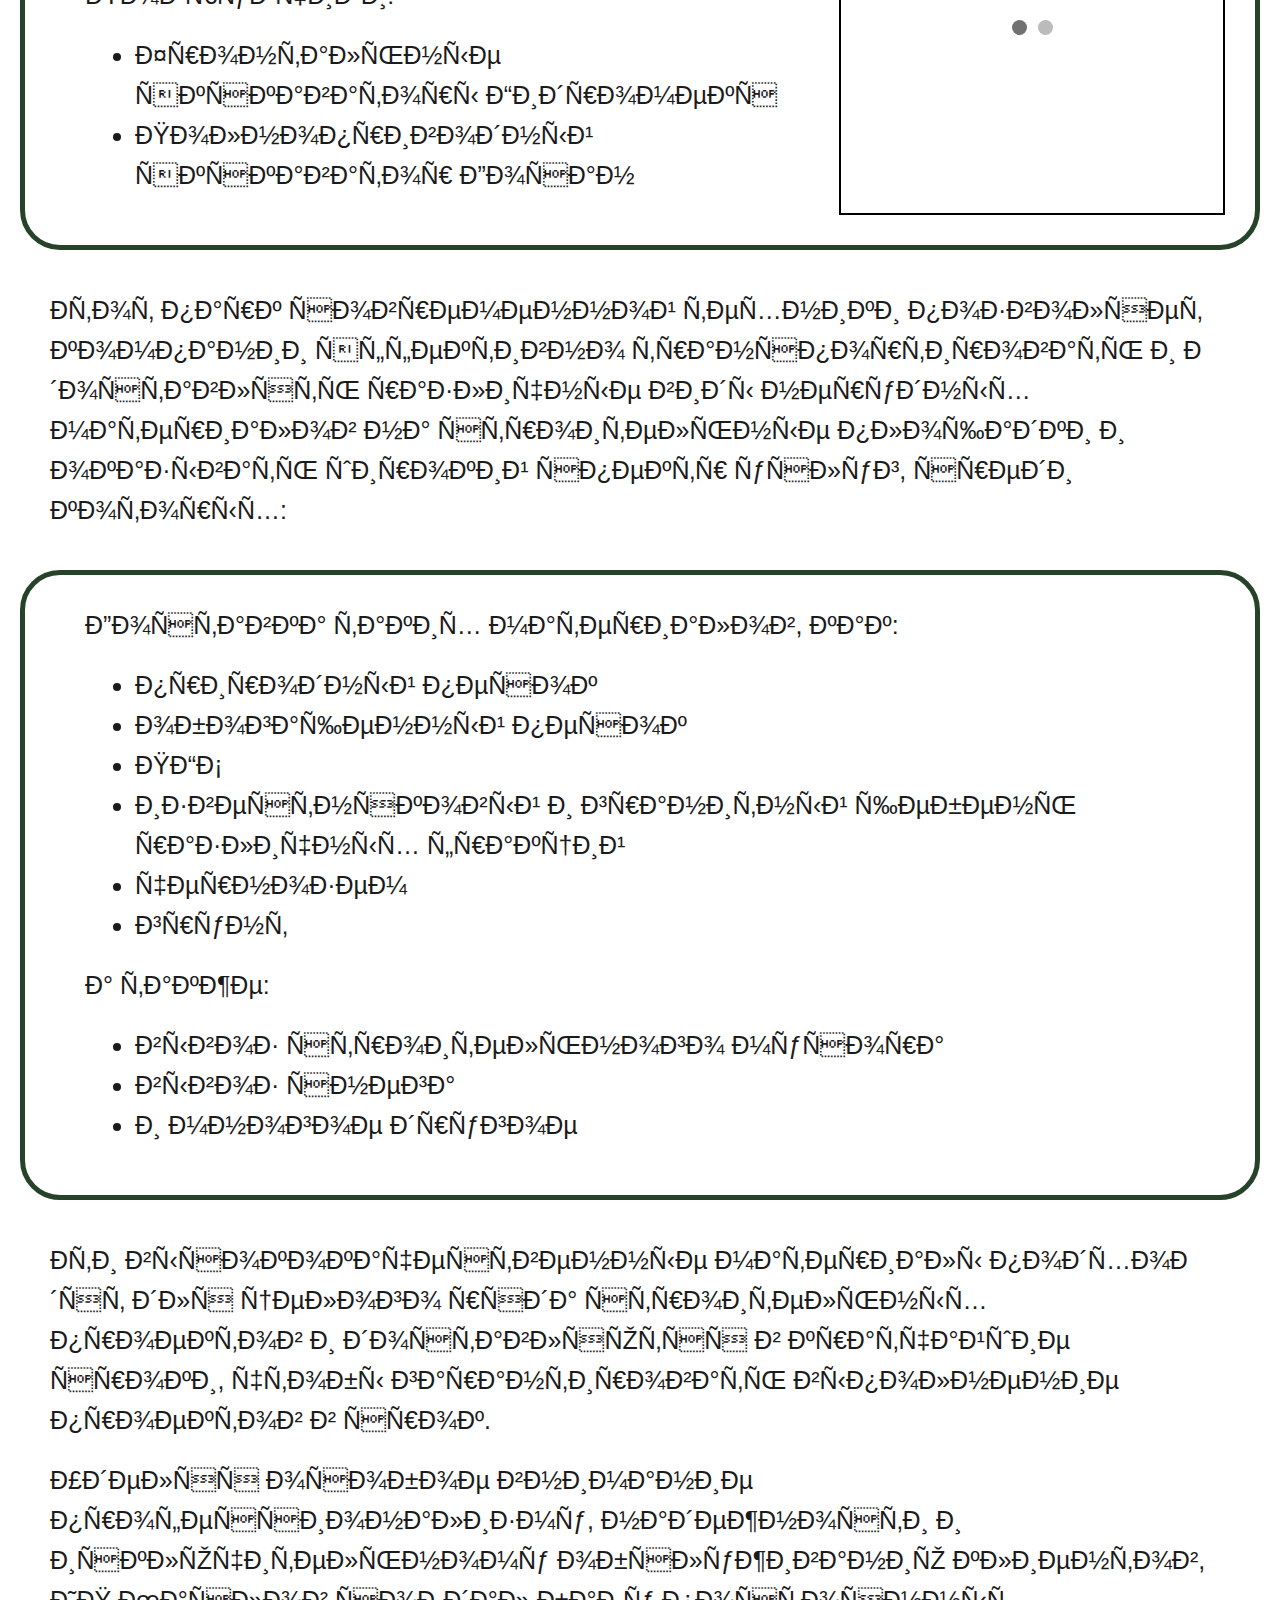
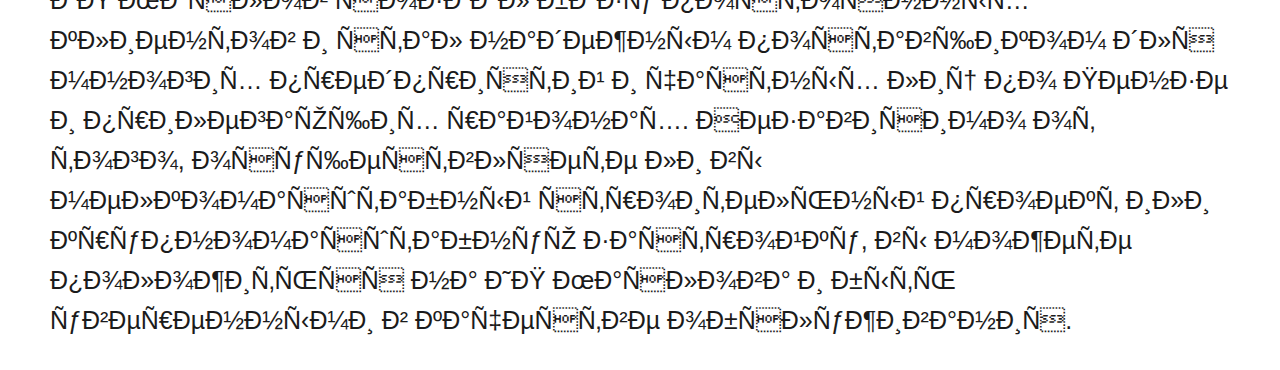
==== commit 0d4150c3: "slide-show" ====
--- a/CorpWebSite/index.html
+++ b/CorpWebSite/index.html
@@ -101,31 +101,49 @@
             строительных материалов среди многих крупнейших строительных компаний
           </p>
           <div class="main-box">
-            <p>
-              ИП Маслов располагает обширным ассортиментом спецтехники, которая включает в
-              себя:
-            </p>
-            <ul>
-              <li>
-                Самосвалы:
-                <ul>
-                  <li>Камазы 15 тонн</li>
-                  <li>Камазы 20 тонн</li>
-                  <li>Мазы 20 тонн</li>
-                  <li>Маны 25 тонн</li>
-                </ul>
-              </li>
-              <li>
-                Погрузчики:
-                <ul>
-                  <li>Фронтальные экскаваторы Гидромекс</li>
-                  <li>Полноприводный экскаватор Досан</li>
-                </ul>
-              </li>
-            </ul>
+            <div class="main-box-content">
+              <p>
+                ИП Маслов располагает обширным ассортиментом спецтехники, которая включает
+                в себя:
+              </p>
+              <ul>
+                <li>
+                  Самосвалы:
+                  <ul>
+                    <li>Камазы 15 тонн</li>
+                    <li>Камазы 20 тонн</li>
+                    <li>Мазы 20 тонн</li>
+                    <li>Маны 25 тонн</li>
+                  </ul>
+                </li>
+                <li>
+                  Погрузчики:
+                  <ul>
+                    <li>Фронтальные экскаваторы Гидромекс</li>
+                    <li>Полноприводный экскаватор Досан</li>
+                  </ul>
+                </li>
+              </ul>
+            </div>
+            <div class="main-box-images">
+              <!-- Slideshow container -->
+              <div class="slideshow-container">
+                <div class="mySlides fade">
+                  <img src="resources/images/kamaz15.jpg" style="width: 100%" />
+                </div>
+
+                <div class="mySlides fade">
+                  <img src="resources/images/liftloader-truck.png" style="width: 100%" />
+                </div>
+              </div>
+              <!-- The dots/circles -->
+              <div style="text-align: center">
+                <span class="dot" onmouseover="currentSlide(1)"></span>
+                <span class="dot" onmouseover="currentSlide(2)"></span>
+              </div>
+            </div>
           </div>
         </section>
-        <img src="resources/images/liftloader-truck.png" hidden />
       </div>
       <section>
         <p>
@@ -177,4 +195,5 @@
   </body>
   <script defer src="resources/scripts/jquery-3.6.3.min.js"></script>
   <script src="resources/scripts/script.js"></script>
+  <script src="resources/scripts/slide-show.js"></script>
 </html>
--- a/CorpWebSite/resources/styles/style.css
+++ b/CorpWebSite/resources/styles/style.css
@@ -24,6 +24,7 @@
 header {
   background-color: #b9db6b;
   text-shadow: 1px 1px 3px rgba(0, 0, 0, 0.295);
+  /* box-shadow: 0 0px 6px #000; */
   cursor: default;
 }
 
@@ -115,6 +116,7 @@
   font-weight: 300;
   font-style: italic;
   /* border-bottom: 3px solid #b9db6b; */
+  box-shadow: 0px 0px 6px #000;
 }
 
 nav ul {
@@ -356,9 +358,11 @@
   margin: 3rem 5rem;
 }
 
-.main-box {
-  background: linear-gradient(rgba(255, 255, 255, 0.502), rgba(255, 255, 255, 0.5)), linear-gradient(rgba(0, 82, 0, 0.502), rgba(0, 82, 0, 0.5)), url("../../stripes.jpg");
-}
+/* .main-box {
+  background: linear-gradient(rgba(255, 255, 255, 0.502), rgba(255, 255, 255, 0.5)),
+    linear-gradient(rgba(0, 82, 0, 0.502), rgba(0, 82, 0, 0.5)),
+    url("../../stripes.jpg");
+} */
 
 main section {
   max-width: 130rem;
@@ -397,13 +401,13 @@
 
 main ul {
   list-style-type: none;
-  list-style-position: inside;
+  /* list-style-position: inside; */
   margin-left: 3rem;
 }
 
 main ul ul {
   list-style-type: disc;
-  margin: 2rem 3rem;
+  margin: 2rem 5rem;
 }
 
 main section {
@@ -427,14 +431,94 @@
 
 .main-box>*:first-child {
   margin-top: 0;
-}
-
-.main-box>*:last-child {
   margin-bottom: 0;
 }
+
+.main-box {
+  display: flex;
+  align-items: stretch;
+  justify-content: space-between;
+}
+
+/* 
+.main div {
+  width: 30%;
+} */
+
+.main-box-images {
+  width: 100%;
+  /*height: 100%; */
+  border: 2px solid black;
+  display: flex;
+  flex-direction: column;
+  justify-content: center;
+}
+
+/* 
+.main-box-images img {
+  object-fit: contain;
+  max-width: 100%;
+  max-height: 100%;
+} */
 
 /*############################################################################---------footer------------*/
 
 footer {
   margin-top: 1rem;
+}
+
+/* Slideshow container */
+.slideshow-container {
+  position: relative;
+  margin-bottom: 1rem;
+}
+
+/* Hide the images by default */
+.mySlides {
+  display: none;
+}
+
+/* The dots/bullets/indicators */
+.dot {
+  cursor: pointer;
+  height: 15px;
+  width: 15px;
+  margin: 0 2px;
+  background-color: #bbb;
+  border-radius: 50%;
+  display: inline-block;
+  transition: background-color 0.6s ease;
+}
+
+.active,
+.dot:hover {
+  background-color: #717171;
+}
+
+/* Fading animation */
+.fade {
+  -webkit-animation-name: fade;
+  -webkit-animation-duration: 1.5s;
+  animation-name: fade;
+  animation-duration: 1.5s;
+}
+
+@-webkit-keyframes fade {
+  from {
+    opacity: .4
+  }
+
+  to {
+    opacity: 1
+  }
+}
+
+@keyframes fade {
+  from {
+    opacity: .4
+  }
+
+  to {
+    opacity: 1
+  }
 }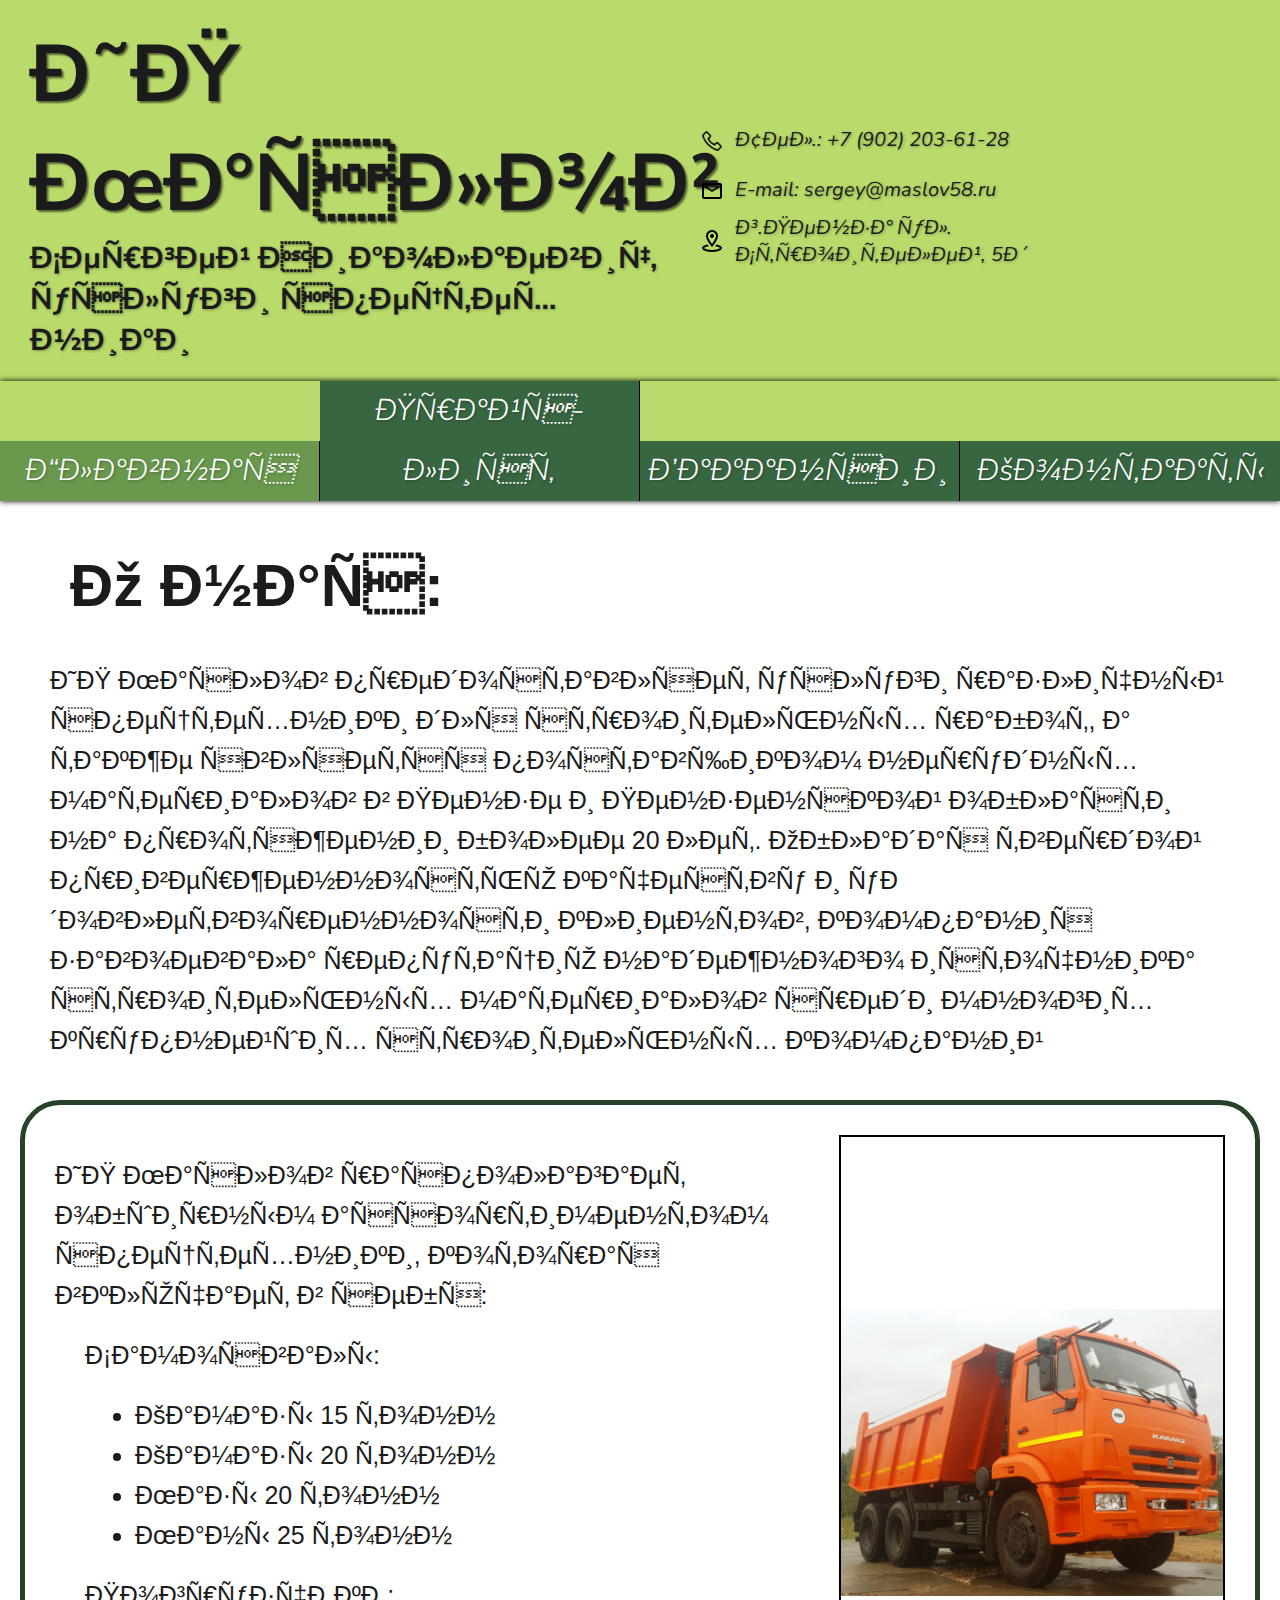
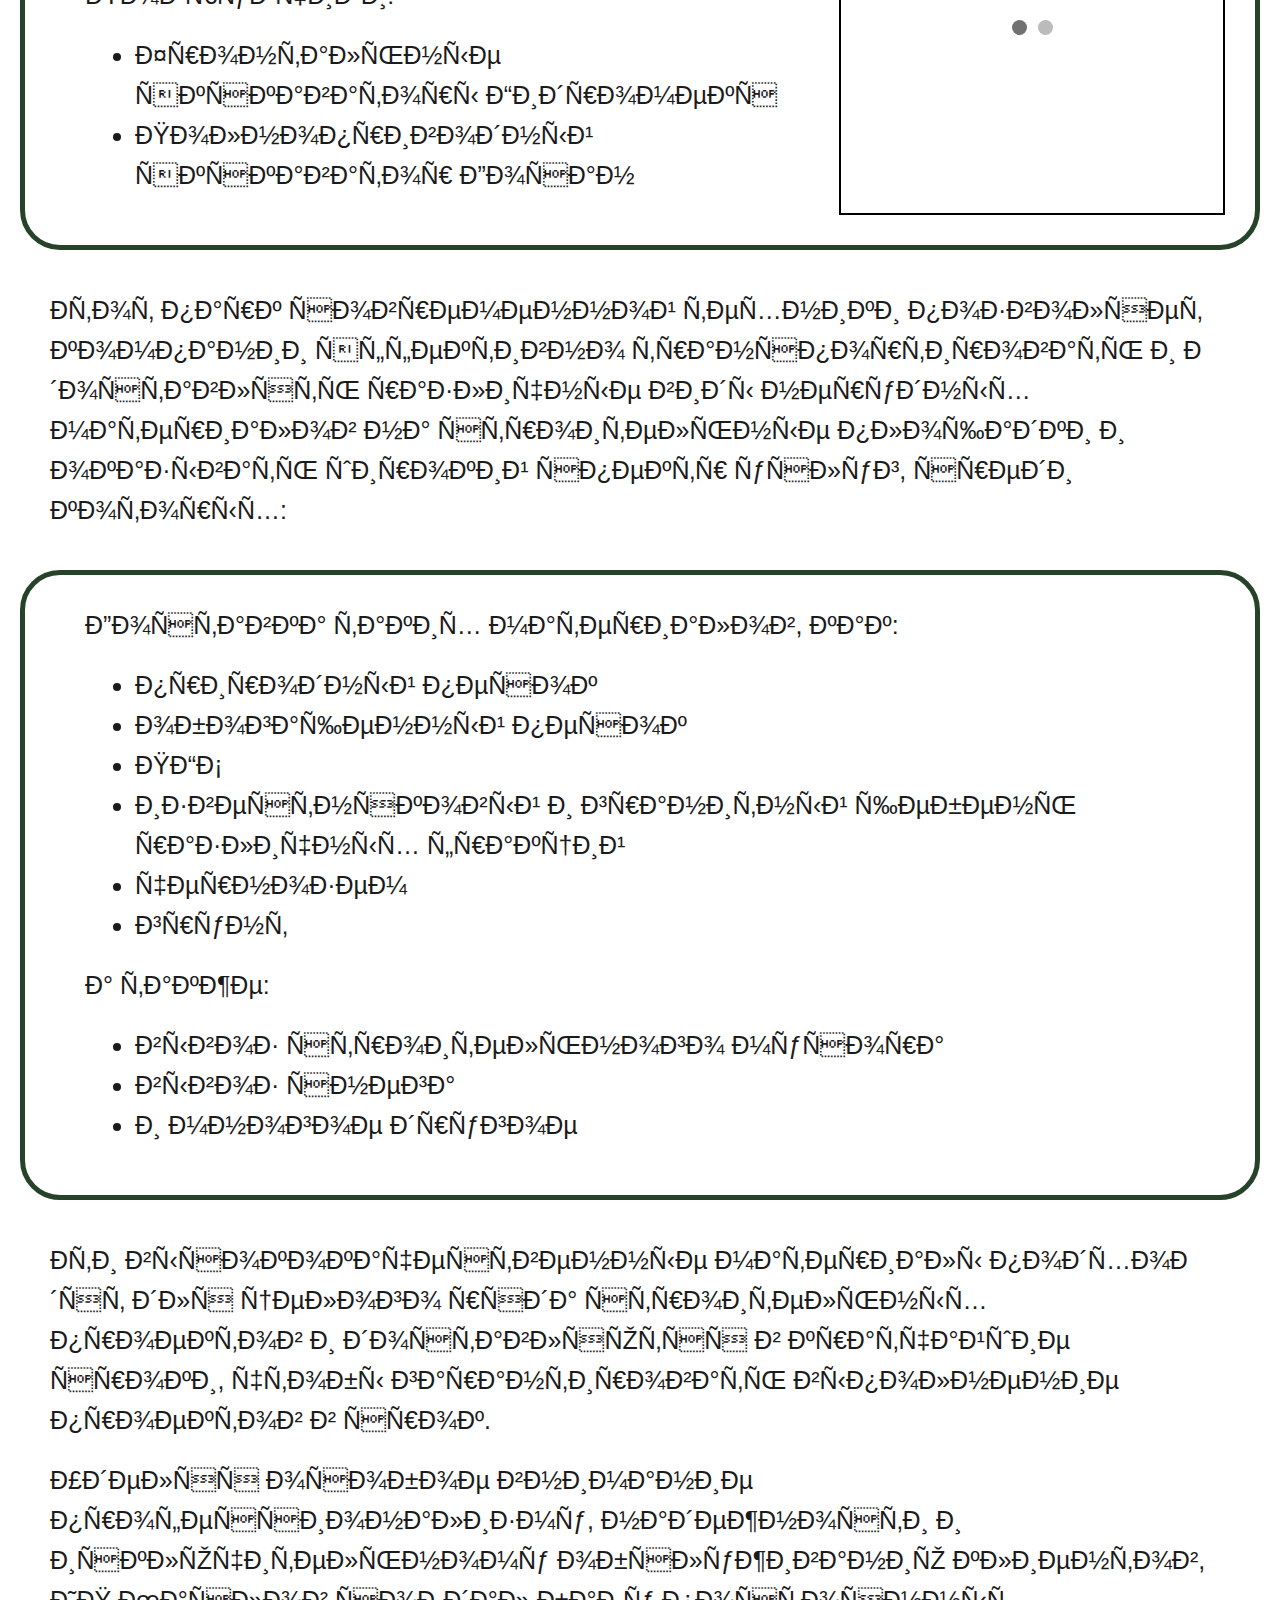
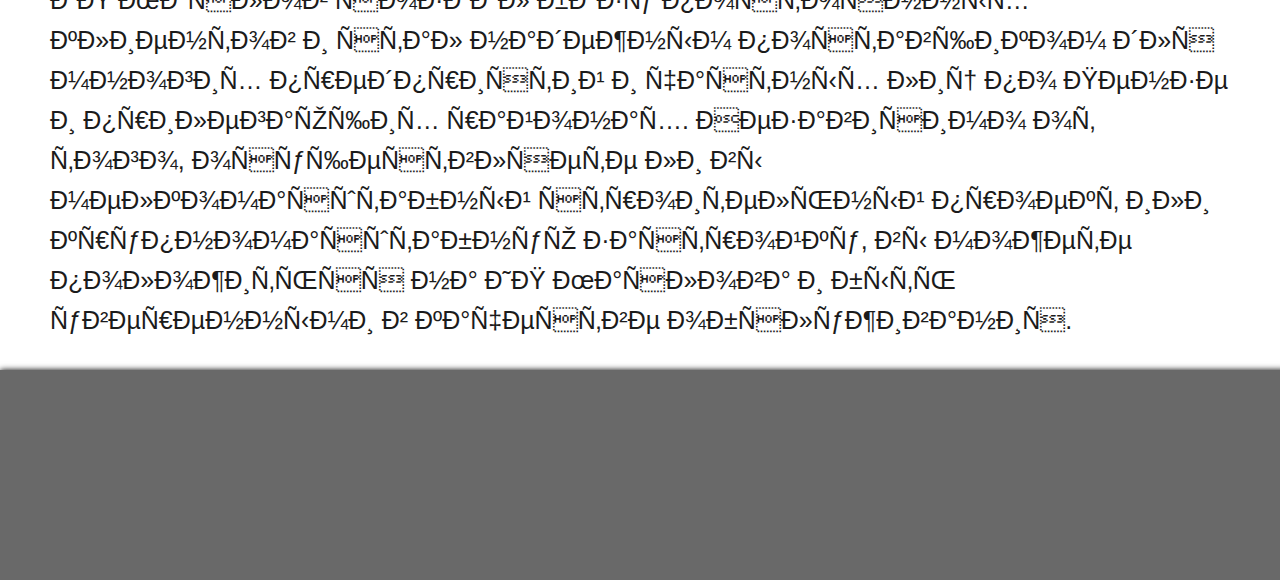
==== commit 300b3db9: "1" ====
--- a/CorpWebSite/index.html
+++ b/CorpWebSite/index.html
@@ -15,11 +15,7 @@
             return;
           }
         }
-        (k = e.createElement(t)),
-          (a = e.getElementsByTagName(t)[0]),
-          (k.async = 1),
-          (k.src = r),
-          a.parentNode.insertBefore(k, a);
+        (k = e.createElement(t)), (a = e.getElementsByTagName(t)[0]), (k.async = 1), (k.src = r), a.parentNode.insertBefore(k, a);
       })(window, document, "script", "https://mc.yandex.ru/metrika/tag.js", "ym");
 
       ym(92422674, "init", {
@@ -31,21 +27,14 @@
     </script>
     <noscript
       ><div>
-        <img
-          src="https://mc.yandex.ru/watch/92422674"
-          style="position: absolute; left: -9999px"
-          alt=""
-        /></div
+        <img src="https://mc.yandex.ru/watch/92422674" style="position: absolute; left: -9999px" alt="" /></div
     ></noscript>
     <!-- /Yandex.Metrika counter -->
     <link rel="icon" href="resources/icons/favicon.ico" type="image/x-icon" />
     <link href="resources/styles/style.css" rel="stylesheet" type="text/css" />
-    <meta charset="utf-8" />
+    <meta charset="UTF-8" />
     <title>ИП Маслов | Услуги спецтехники</title>
-    <meta
-      name="description"
-      content="ИП Маслов. Мы уже более 20 лет занимаемся поставками нерудных материалов предприятиям и частным лицам по Пензе и Пензенской области. 🚚"
-    />
+    <meta name="description" content="ИП Маслов. Мы уже более 20 лет занимаемся поставками нерудных материалов предприятиям и частным лицам по Пензе и Пензенской области. 🚚" />
   </head>
 
   <body>
@@ -58,23 +47,15 @@
           </h1>
         </a>
         <address>
-          <a href="tel:+79022036128" id="t-phone" target="_blank"
-            >Тел.: +7 (902) 203-61-28</a
-          >
-          <a href="mailto:sergey@maslov58.ru" id="t-email" target="_blank"
-            >E-mail: sergey@maslov58.ru</a
-          >
-          <a href="https://yandex.ru/maps/-/CCUCBLbbGA" id="t-marker" target="_blank"
-            >г.Пенза ул. Строителей, 5д</a
-          >
+          <a href="tel:+79022036128" id="t-phone">Тел.: +7 (902) 203-61-28</a>
+          <a href="mailto:sergey@maslov58.ru" id="t-email">E-mail: sergey@maslov58.ru</a>
+          <a href="https://yandex.ru/maps/-/CCUCBLbbGA" id="t-marker">г.Пенза ул. Строителей, 5д</a>
         </address>
       </div>
       <nav>
         <ul>
           <li>
-            <a href="#" onClick="scroll(0,0); return false" id="active"
-              ><span>Главная</span></a
-            >
+            <a href="#" onClick="scroll(0,0); return false" id="active"><span>Главная</span></a>
           </li>
           <li>
             <a href="services/index.html"><span>Прайс-лист</span></a>
@@ -93,19 +74,10 @@
       <div class="first-section">
         <section>
           <h1>О нас:</h1>
-          <p>
-            ИП Маслов предоставляет услуги различный спецтехники для строительных работ, а
-            также является поставщиком нерудных материалов в Пензе и Пензенской области на
-            протяжении более 20 лет. Обладая твердой приверженностью качеству и
-            удовлетворенности клиентов, компания завоевала репутацию надежного источника
-            строительных материалов среди многих крупнейших строительных компаний
-          </p>
+          <p>ИП Маслов предоставляет услуги различный спецтехники для строительных работ, а также является поставщиком нерудных материалов в Пензе и Пензенской области на протяжении более 20 лет. Обладая твердой приверженностью качеству и удовлетворенности клиентов, компания завоевала репутацию надежного источника строительных материалов среди многих крупнейших строительных компаний</p>
           <div class="main-box">
             <div class="main-box-content">
-              <p>
-                ИП Маслов располагает обширным ассортиментом спецтехники, которая включает
-                в себя:
-              </p>
+              <p>ИП Маслов располагает обширным ассортиментом спецтехники, которая включает в себя:</p>
               <ul>
                 <li>
                   Самосвалы:
@@ -146,11 +118,7 @@
         </section>
       </div>
       <section>
-        <p>
-          Этот парк современной техники позволяет компании эффективно транспортировать и
-          доставлять различные виды нерудных материалов на строительные площадки и
-          оказывать широкий спектр услуг, среди которых:
-        </p>
+        <p>Этот парк современной техники позволяет компании эффективно транспортировать и доставлять различные виды нерудных материалов на строительные площадки и оказывать широкий спектр услуг, среди которых:</p>
         <div class="main-box">
           <ul>
             <li>
@@ -176,19 +144,8 @@
         </div>
       </section>
       <section>
-        <p>
-          Эти высококачественные материалы подходят для целого ряда строительных проектов
-          и доставляются в кратчайшие сроки, чтобы гарантировать выполнение проектов в
-          срок.
-        </p>
-        <p>
-          Уделяя особое внимание профессионализму, надежности и исключительному
-          обслуживанию клиентов, ИП Маслов создал базу постоянных клиентов и стал надежным
-          поставщиком для многих предприятий и частных лиц по Пензе и прилегающих районах.
-          Независимо от того, осуществляете ли вы мелкомасштабный строительный проект или
-          крупномасштабную застройку, вы можете положиться на ИП Маслова и быть уверенными
-          в качестве обслуживания.
-        </p>
+        <p>Эти высококачественные материалы подходят для целого ряда строительных проектов и доставляются в кратчайшие сроки, чтобы гарантировать выполнение проектов в срок.</p>
+        <p>Уделяя особое внимание профессионализму, надежности и исключительному обслуживанию клиентов, ИП Маслов создал базу постоянных клиентов и стал надежным поставщиком для многих предприятий и частных лиц по Пензе и прилегающих районах. Независимо от того, осуществляете ли вы мелкомасштабный строительный проект или крупномасштабную застройку, вы можете положиться на ИП Маслова и быть уверенными в качестве обслуживания.</p>
       </section>
     </main>
     <footer></footer>
--- a/CorpWebSite/resources/styles/style.css
+++ b/CorpWebSite/resources/styles/style.css
@@ -7,6 +7,10 @@
   background-color: rgb(255, 255, 255);
   color: rgb(27, 27, 27);
   cursor: default;
+}
+
+body {
+  min-height: 100vh;
 }
 
 * {
@@ -277,7 +281,8 @@
   height: 15rem;
 }
 
-.form form input[type=submit] {
+.form form input[type=submit],
+button {
   cursor: pointer;
   line-height: 2;
   font-size: 3rem;
@@ -300,7 +305,8 @@
   -o-transition: background-size .5s ease;
 }
 
-.form form input[type=submit]:hover {
+.form form input[type=submit]:hover,
+button:hover {
   background-size: 100% 3px, 100% 100%;
 }
 
@@ -461,14 +467,67 @@
   max-height: 100%;
 } */
 
+
+
+
 /*############################################################################---------footer------------*/
 
-footer {
-  margin-top: 1rem;
-}
+/*--------------------------------Table-----------*/
+
+section.for-table {
+  display: flex;
+  flex-direction: column;
+  align-items: center;
+}
+
+.for-table a {
+  margin: 2rem;
+}
+
+.for-table button {
+  padding: 0 2rem;
+  font-size: 2.5rem;
+  padding-left: 50px;
+  background: url("../icons/download.png"), #386641;
+  background-repeat: no-repeat;
+  background-position: 5px center;
+  background-size: 40px;
+}
+
+table {
+  border-collapse: collapse;
+}
+
+td,
+th {
+  border: 2px solid grey;
+  padding: 0.5rem 1.5rem;
+  /* font-size: 2rem; */
+}
+
+tr:nth-child(odd) {
+  background-color: gainsboro;
+}
+
+tr:first-child {
+  background-color: silver;
+}
+
+tr td:nth-child(odd) {
+  text-align: center;
+}
+
+caption {
+  margin-bottom: 3rem;
+  text-align: start;
+}
+
+/*--------------------------------end-Table-----------*/
+
 
 /* Slideshow container */
 .slideshow-container {
+  /* height: 60%; */
   position: relative;
   margin-bottom: 1rem;
 }
@@ -521,4 +580,26 @@
   to {
     opacity: 1
   }
+}
+
+footer {
+  width: 100%;
+  height: 15rem;
+  background-color: dimgray;
+  box-shadow: 0px 0px 6px #000;
+  padding: 3rem;
+  display: flex;
+  justify-content: space-between;
+  font-size: 2rem;
+}
+
+footer ul {
+  list-style-type: none;
+  line-height: 1.5;
+}
+
+footer address {
+  display: flex;
+  flex-direction: column;
+  justify-content: space-between;
 }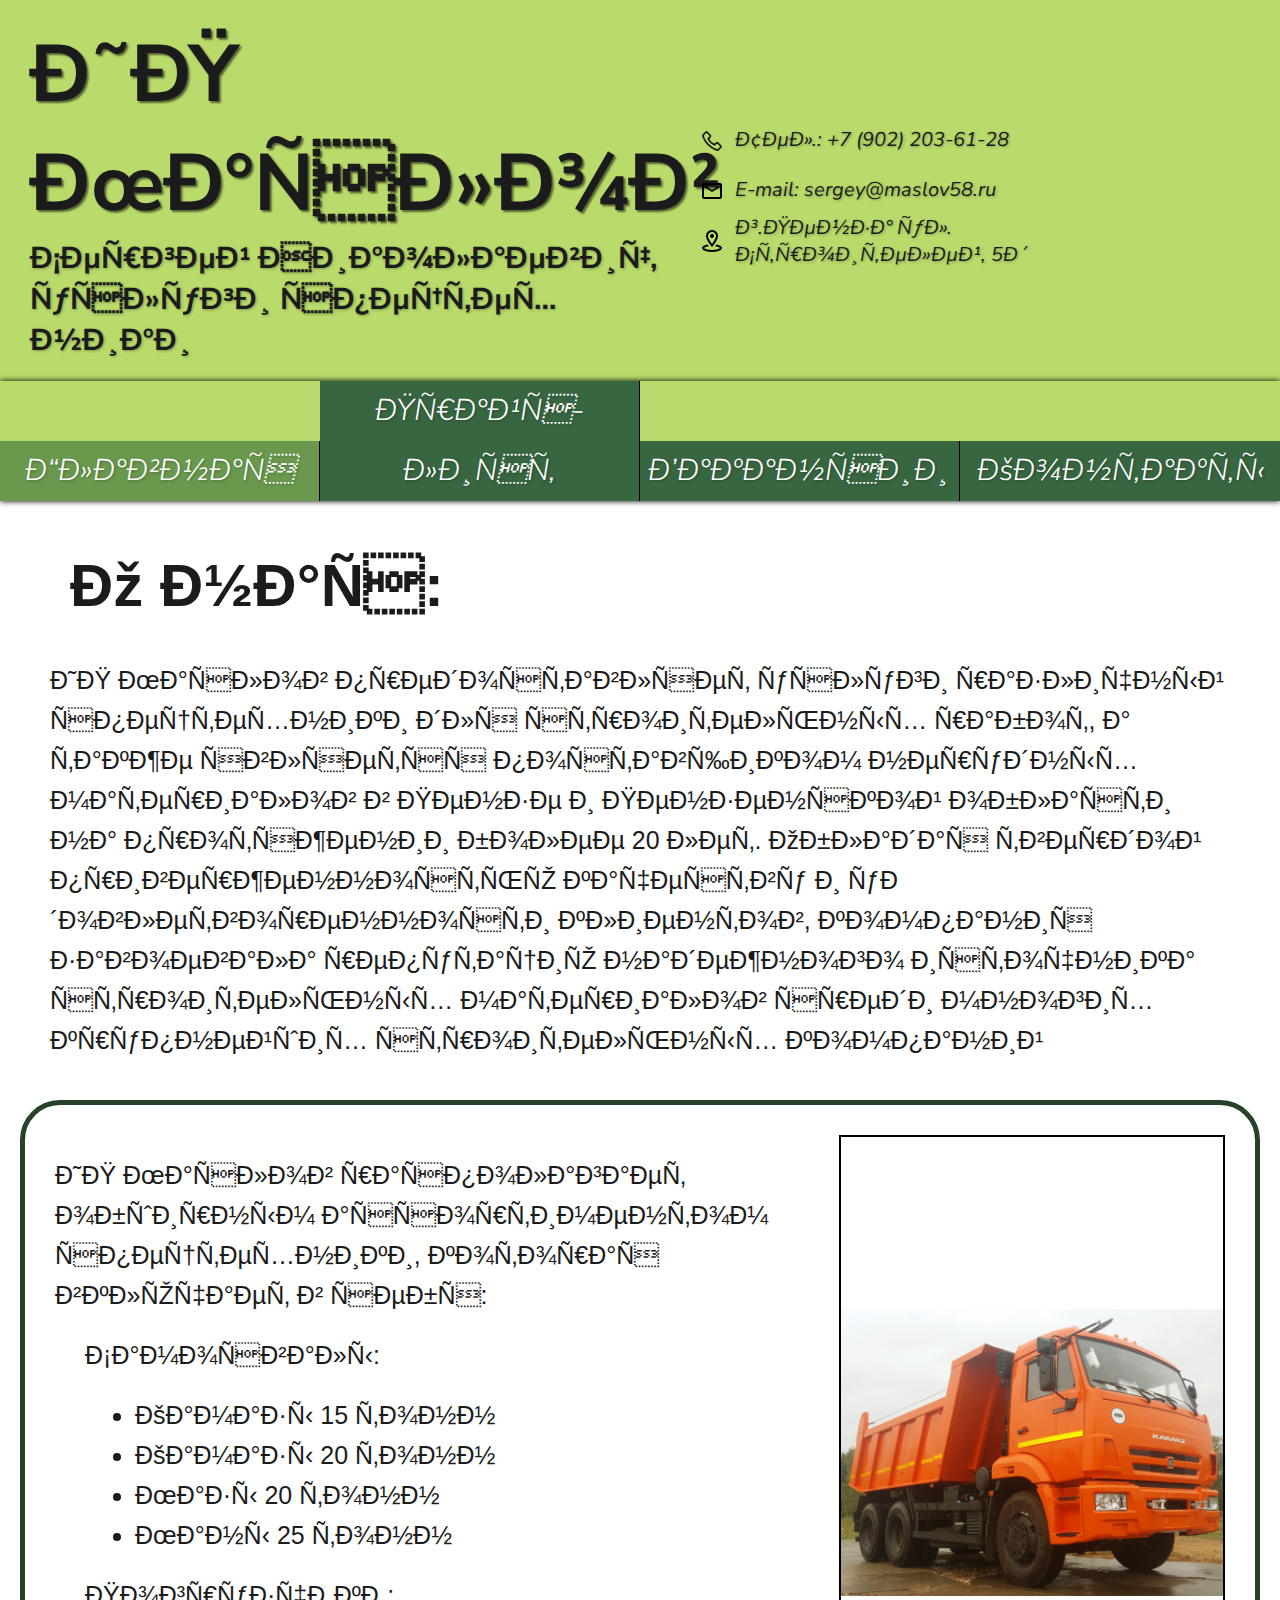
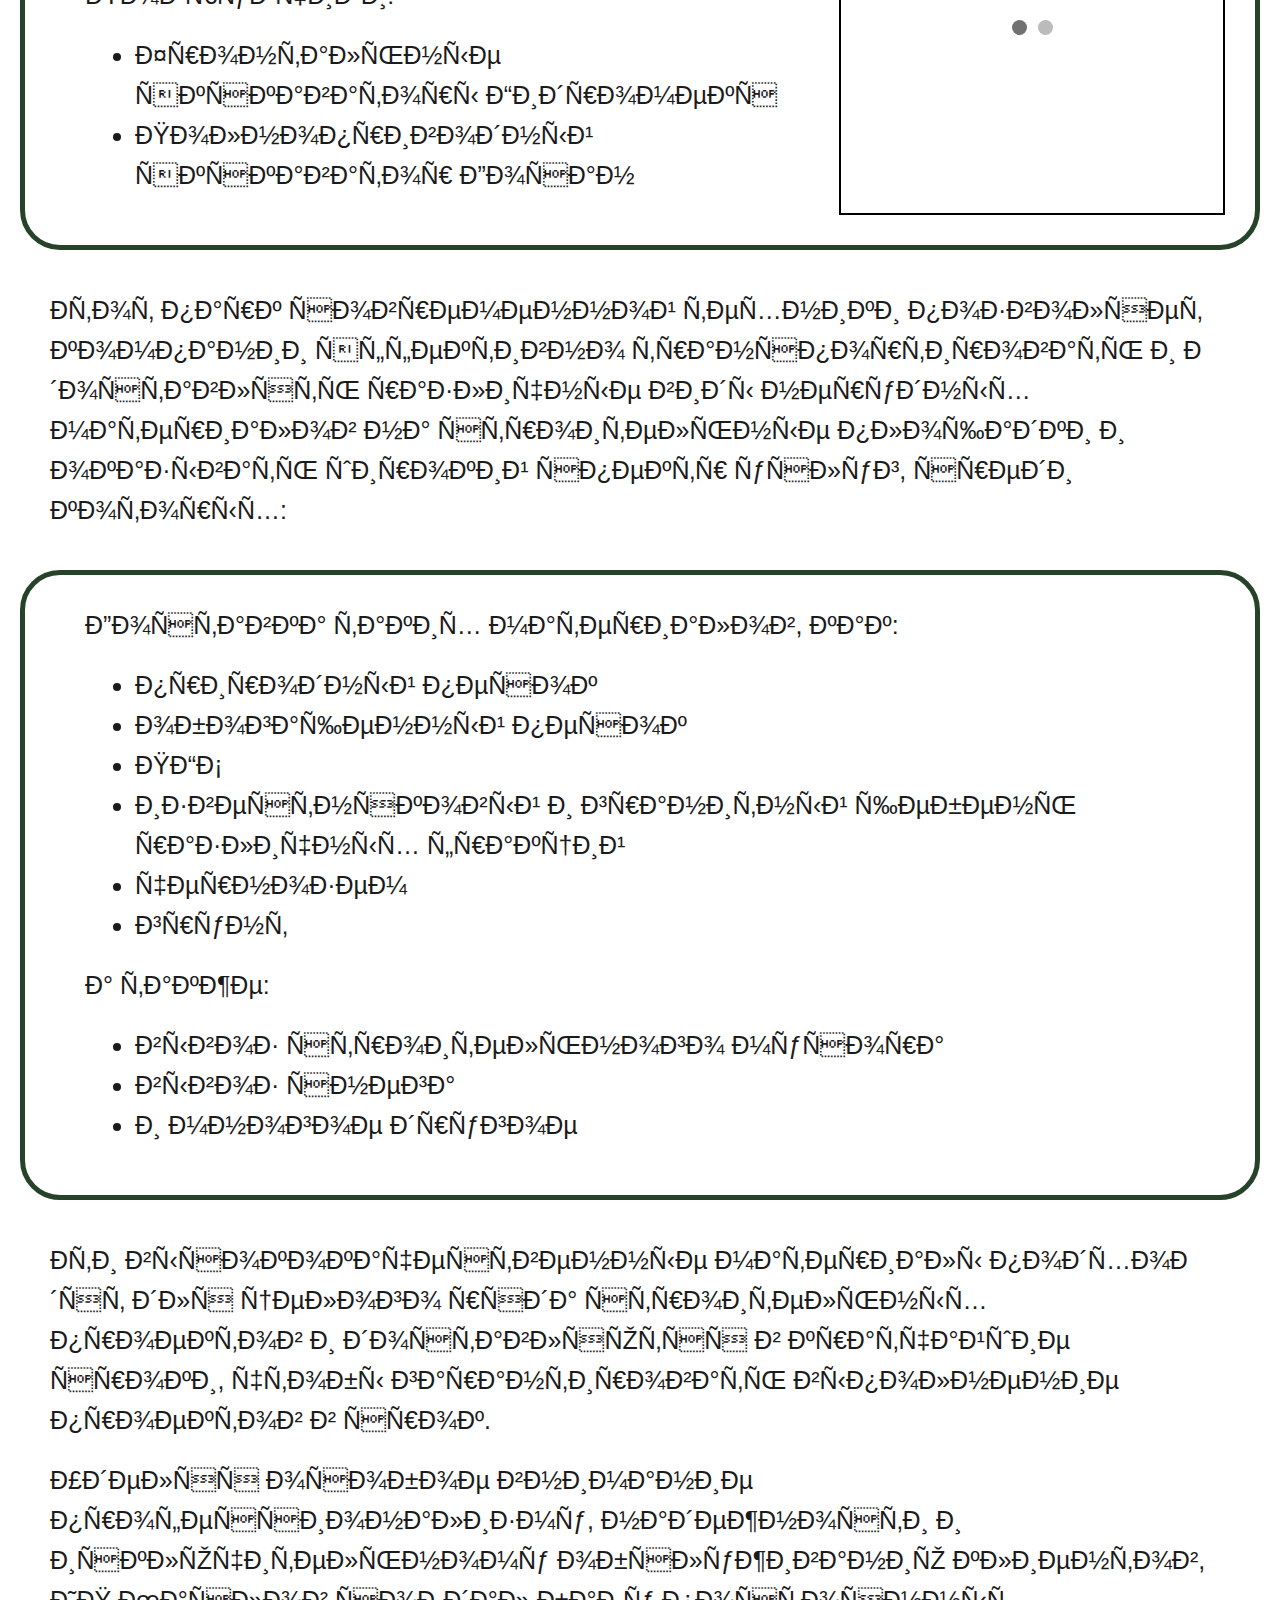
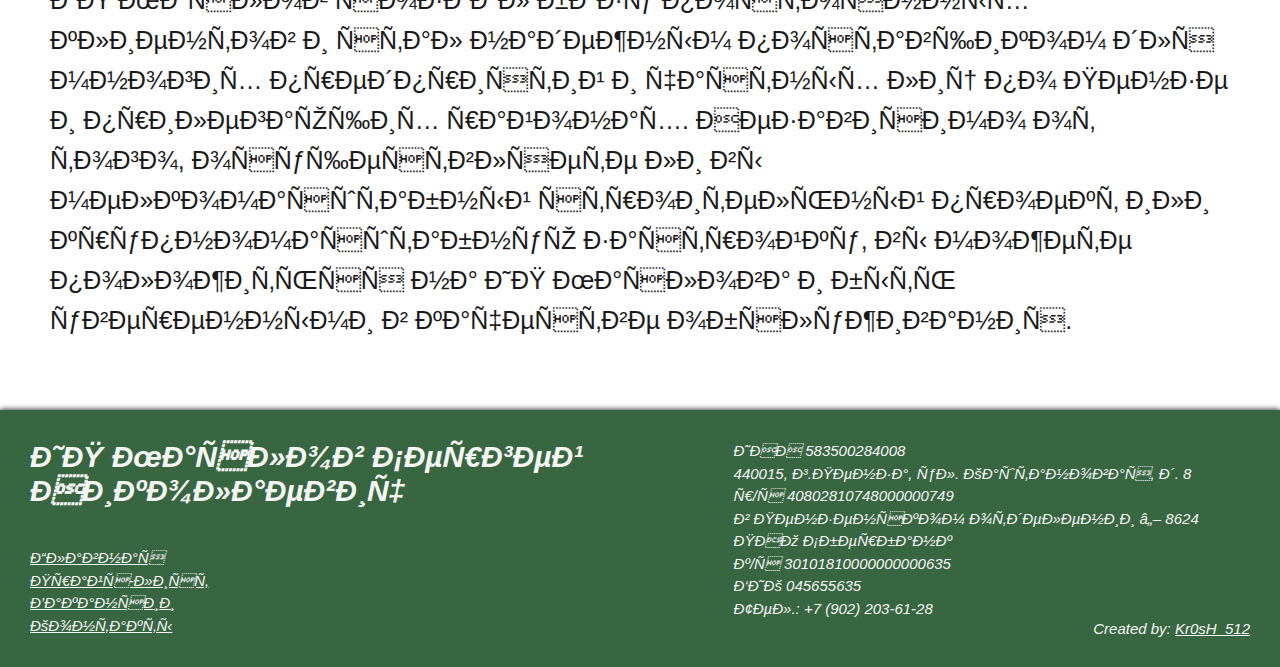
==== commit d85e4ca0: "upd footer" ====
--- a/CorpWebSite/index.html
+++ b/CorpWebSite/index.html
@@ -148,7 +148,34 @@
         <p>Уделяя особое внимание профессионализму, надежности и исключительному обслуживанию клиентов, ИП Маслов создал базу постоянных клиентов и стал надежным поставщиком для многих предприятий и частных лиц по Пензе и прилегающих районах. Независимо от того, осуществляете ли вы мелкомасштабный строительный проект или крупномасштабную застройку, вы можете положиться на ИП Маслова и быть уверенными в качестве обслуживания.</p>
       </section>
     </main>
-    <footer></footer>
+    <footer>
+      <address>
+        <h1>ИП Маслов Сергей Николаевич</h1>
+        <ul>
+          <li><a href="#" onClick="scroll(0,0); return false" id="active">Главная</a></li>
+          <li>
+            <a href="services/index.html">Прайс-лист</a>
+          </li>
+          <li><a href="vacansies/index.html">Вакансии</a></li>
+          <li><a href="contacts/index.html">Контакты</a></li>
+        </ul>
+      </address>
+      <address>
+        <ul>
+          <li>ИНН 583500284008</li>
+          <li>440015, г.Пенза, ул. Каштановая, д. 8</li>
+          <li>р/с 40802810748000000749</li>
+          <li>в Пензенском отделении № 8624 ПАО Сбербанк</li>
+          <li>к/с 30101810000000000635</li>
+          <li>БИК 045655635</li>
+          <li>Тел.: +7 (902) 203-61-28</li>
+        </ul>
+        <div class="creator">
+          Created by:
+          <a href="https://kr0sh.ru">Kr0sH_512</a>
+        </div>
+      </address>
+    </footer>
   </body>
   <script defer src="resources/scripts/jquery-3.6.3.min.js"></script>
   <script src="resources/scripts/script.js"></script>
--- a/CorpWebSite/resources/styles/style.css
+++ b/CorpWebSite/resources/styles/style.css
@@ -9,8 +9,8 @@
   cursor: default;
 }
 
-body {
-  min-height: 100vh;
+main {
+  min-height: 80vh;
 }
 
 * {
@@ -28,7 +28,6 @@
 header {
   background-color: #b9db6b;
   text-shadow: 1px 1px 3px rgba(0, 0, 0, 0.295);
-  /* box-shadow: 0 0px 6px #000; */
   cursor: default;
 }
 
@@ -119,7 +118,6 @@
   font-family: 'Nunito Sans', sans-serif;
   font-weight: 300;
   font-style: italic;
-  /* border-bottom: 3px solid #b9db6b; */
   box-shadow: 0px 0px 6px #000;
 }
 
@@ -148,7 +146,6 @@
   display: inline-block;
   line-height: 2;
   width: 100%;
-  text-decoration: none;
   color: white;
 }
 
@@ -165,9 +162,7 @@
 nav a:visited,
 nav a:focus,
 nav a:active {
-  text-decoration: none;
   background: #386641;
-  background: linear-gradient(currentColor 0 0) #386641 bottom /var(--d, 0) 3px no-repeat;
   background: linear-gradient(0deg, #386641 25%, white 25%, white 100%) #386641 bottom /var(--d, 0) 4px no-repeat;
   transition: background-size 0.5s;
 }
@@ -187,7 +182,7 @@
   align-items: stretch;
 }
 
-/*map*/
+/*---------------map*/
 
 .form_map .map {
   border: 2px solid rgba(38, 66, 41, 0.6);
@@ -210,7 +205,7 @@
   height: 100%;
 }
 
-/*form*/
+/*---------------form*/
 
 .form {
   background-color: #ebebeb;
@@ -310,6 +305,8 @@
   background-size: 100% 3px, 100% 100%;
 }
 
+/*---------------------mobile*/
+
 @media screen and (orientation:portrait) {
 
   .fm_outer {
@@ -364,32 +361,6 @@
   margin: 3rem 5rem;
 }
 
-/* .main-box {
-  background: linear-gradient(rgba(255, 255, 255, 0.502), rgba(255, 255, 255, 0.5)),
-    linear-gradient(rgba(0, 82, 0, 0.502), rgba(0, 82, 0, 0.5)),
-    url("../../stripes.jpg");
-} */
-
-main section {
-  max-width: 130rem;
-}
-
-/* main section:nth-child(1) {
-  max-width: 50%;
-}
-
-main .first-section {
-  display: flex;
-}
-
-main .first-section img {
-  display: block;
-  max-width: 50%;
-  width: auto;
-  height: auto;
-} */
-
-
 main h1 {
   display: inline-block;
   margin: 2rem;
@@ -407,7 +378,6 @@
 
 main ul {
   list-style-type: none;
-  /* list-style-position: inside; */
   margin-left: 3rem;
 }
 
@@ -419,6 +389,8 @@
 main section {
   margin-bottom: 3rem;
 }
+
+/*----------------images*/
 
 .main-box {
   margin: 4rem 0rem;
@@ -446,11 +418,6 @@
   justify-content: space-between;
 }
 
-/* 
-.main div {
-  width: 30%;
-} */
-
 .main-box-images {
   width: 100%;
   /*height: 100%; */
@@ -459,18 +426,6 @@
   flex-direction: column;
   justify-content: center;
 }
-
-/* 
-.main-box-images img {
-  object-fit: contain;
-  max-width: 100%;
-  max-height: 100%;
-} */
-
-
-
-
-/*############################################################################---------footer------------*/
 
 /*--------------------------------Table-----------*/
 
@@ -502,7 +457,6 @@
 th {
   border: 2px solid grey;
   padding: 0.5rem 1.5rem;
-  /* font-size: 2rem; */
 }
 
 tr:nth-child(odd) {
@@ -522,22 +476,17 @@
   text-align: start;
 }
 
-/*--------------------------------end-Table-----------*/
-
-
-/* Slideshow container */
+/*--------------------------------slideshow-----------*/
+
 .slideshow-container {
-  /* height: 60%; */
   position: relative;
   margin-bottom: 1rem;
 }
 
-/* Hide the images by default */
 .mySlides {
   display: none;
 }
 
-/* The dots/bullets/indicators */
 .dot {
   cursor: pointer;
   height: 15px;
@@ -554,7 +503,6 @@
   background-color: #717171;
 }
 
-/* Fading animation */
 .fade {
   -webkit-animation-name: fade;
   -webkit-animation-duration: 1.5s;
@@ -562,35 +510,28 @@
   animation-duration: 1.5s;
 }
 
-@-webkit-keyframes fade {
-  from {
+@keyframes fade {
+  0% {
     opacity: .4
   }
 
-  to {
+  100% {
     opacity: 1
   }
 }
 
-@keyframes fade {
-  from {
-    opacity: .4
-  }
-
-  to {
-    opacity: 1
-  }
-}
-
+/*############################################################################---------footer------------*/
 footer {
-  width: 100%;
-  height: 15rem;
-  background-color: dimgray;
+  margin-top: 7rem;
+  box-sizing: border-box;
+  width: 100%;
+  background-color: #386641;
   box-shadow: 0px 0px 6px #000;
   padding: 3rem;
   display: flex;
   justify-content: space-between;
-  font-size: 2rem;
+  font-size: 1.5rem;
+  color: whitesmoke;
 }
 
 footer ul {
@@ -602,4 +543,18 @@
   display: flex;
   flex-direction: column;
   justify-content: space-between;
+}
+
+footer .creator {
+  align-self: flex-end;
+  font-size: 1.5rem;
+}
+
+footer a {
+  text-decoration: underline;
+}
+
+footer a:hover,
+footer a:active {
+  text-decoration: none;
 }